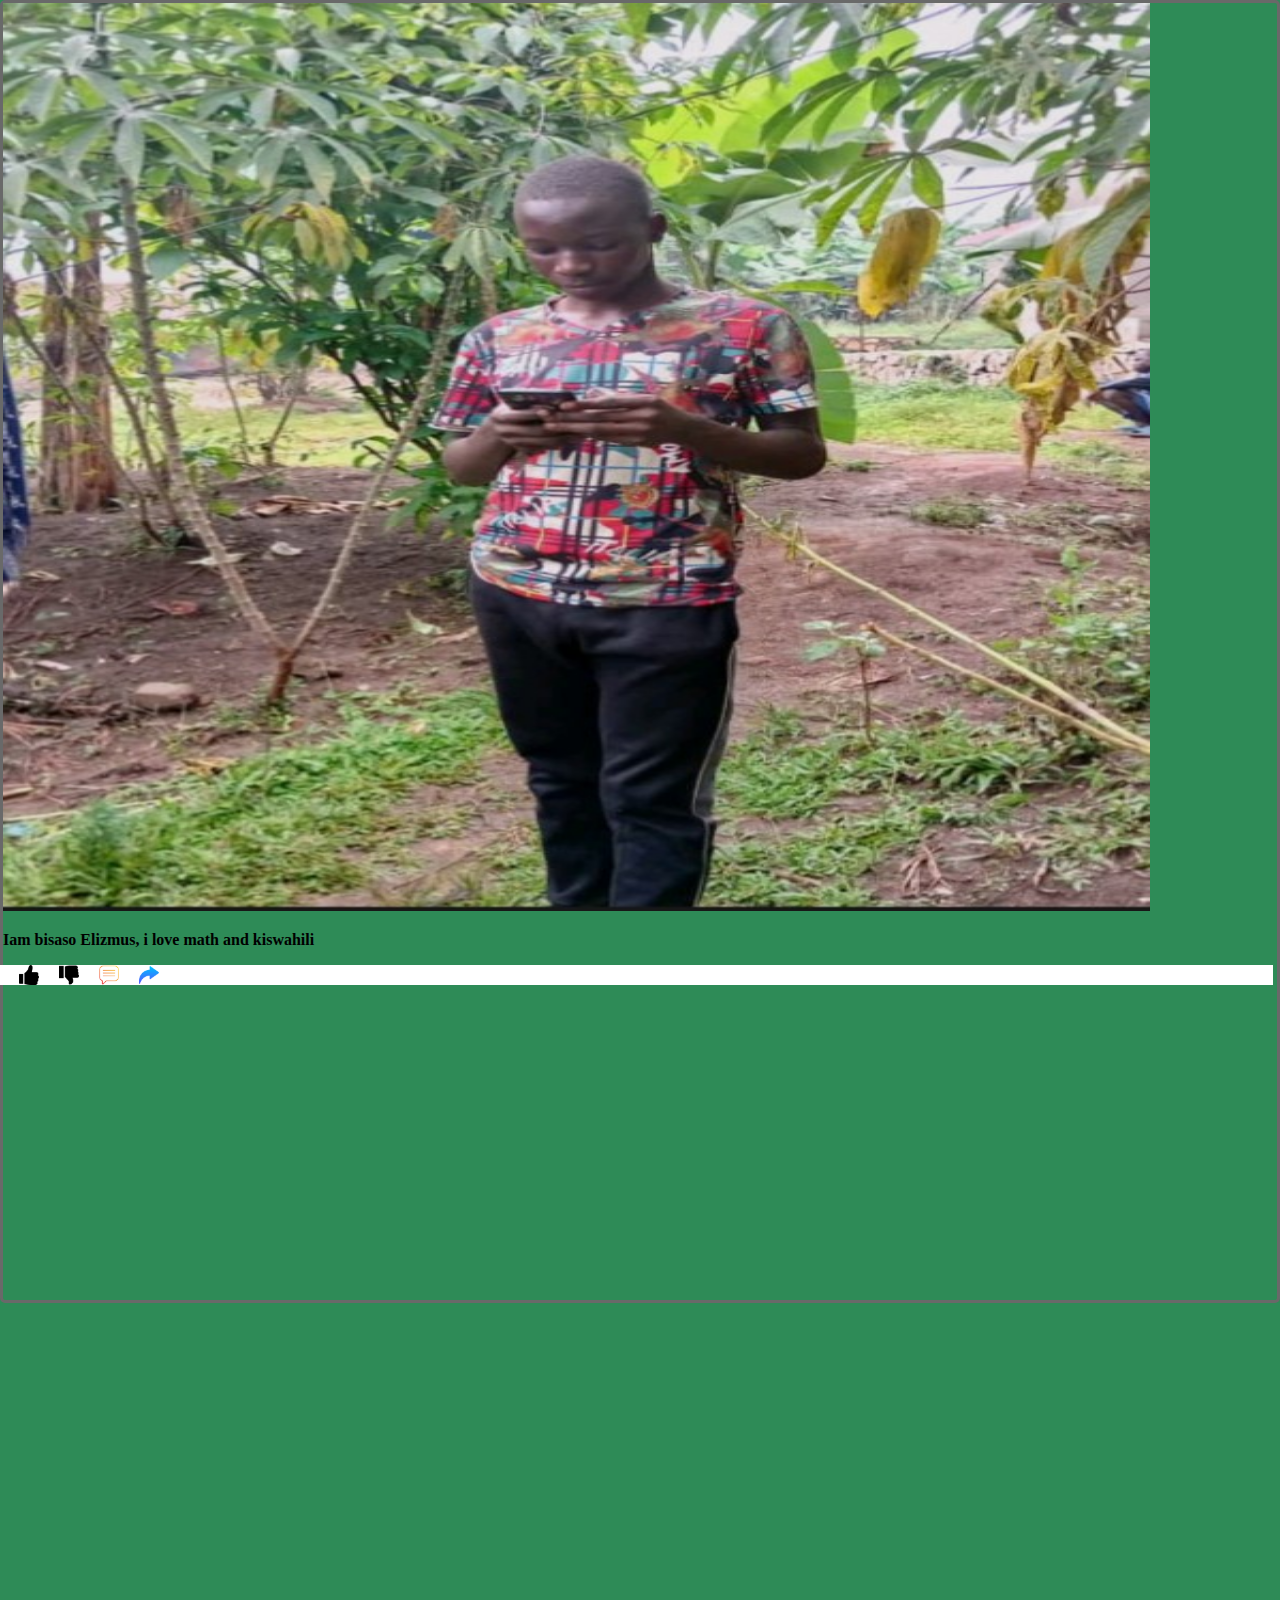
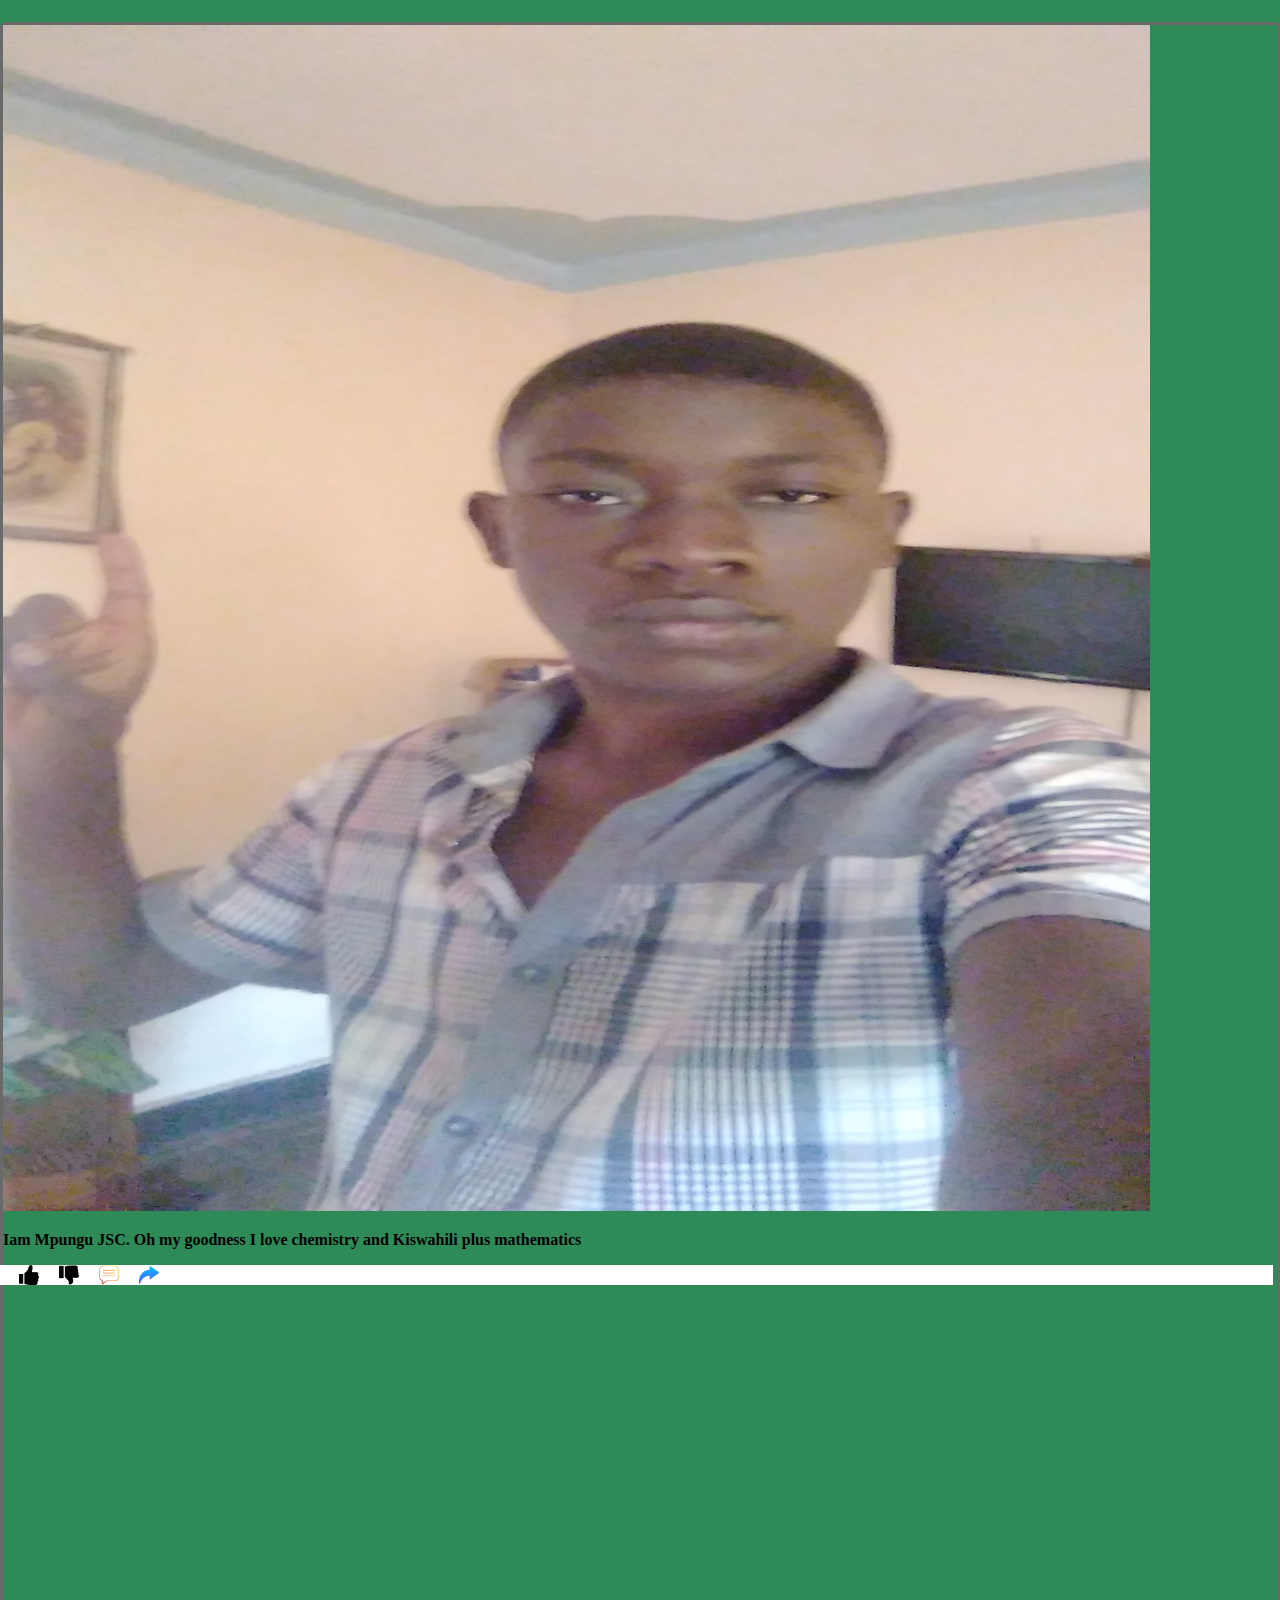
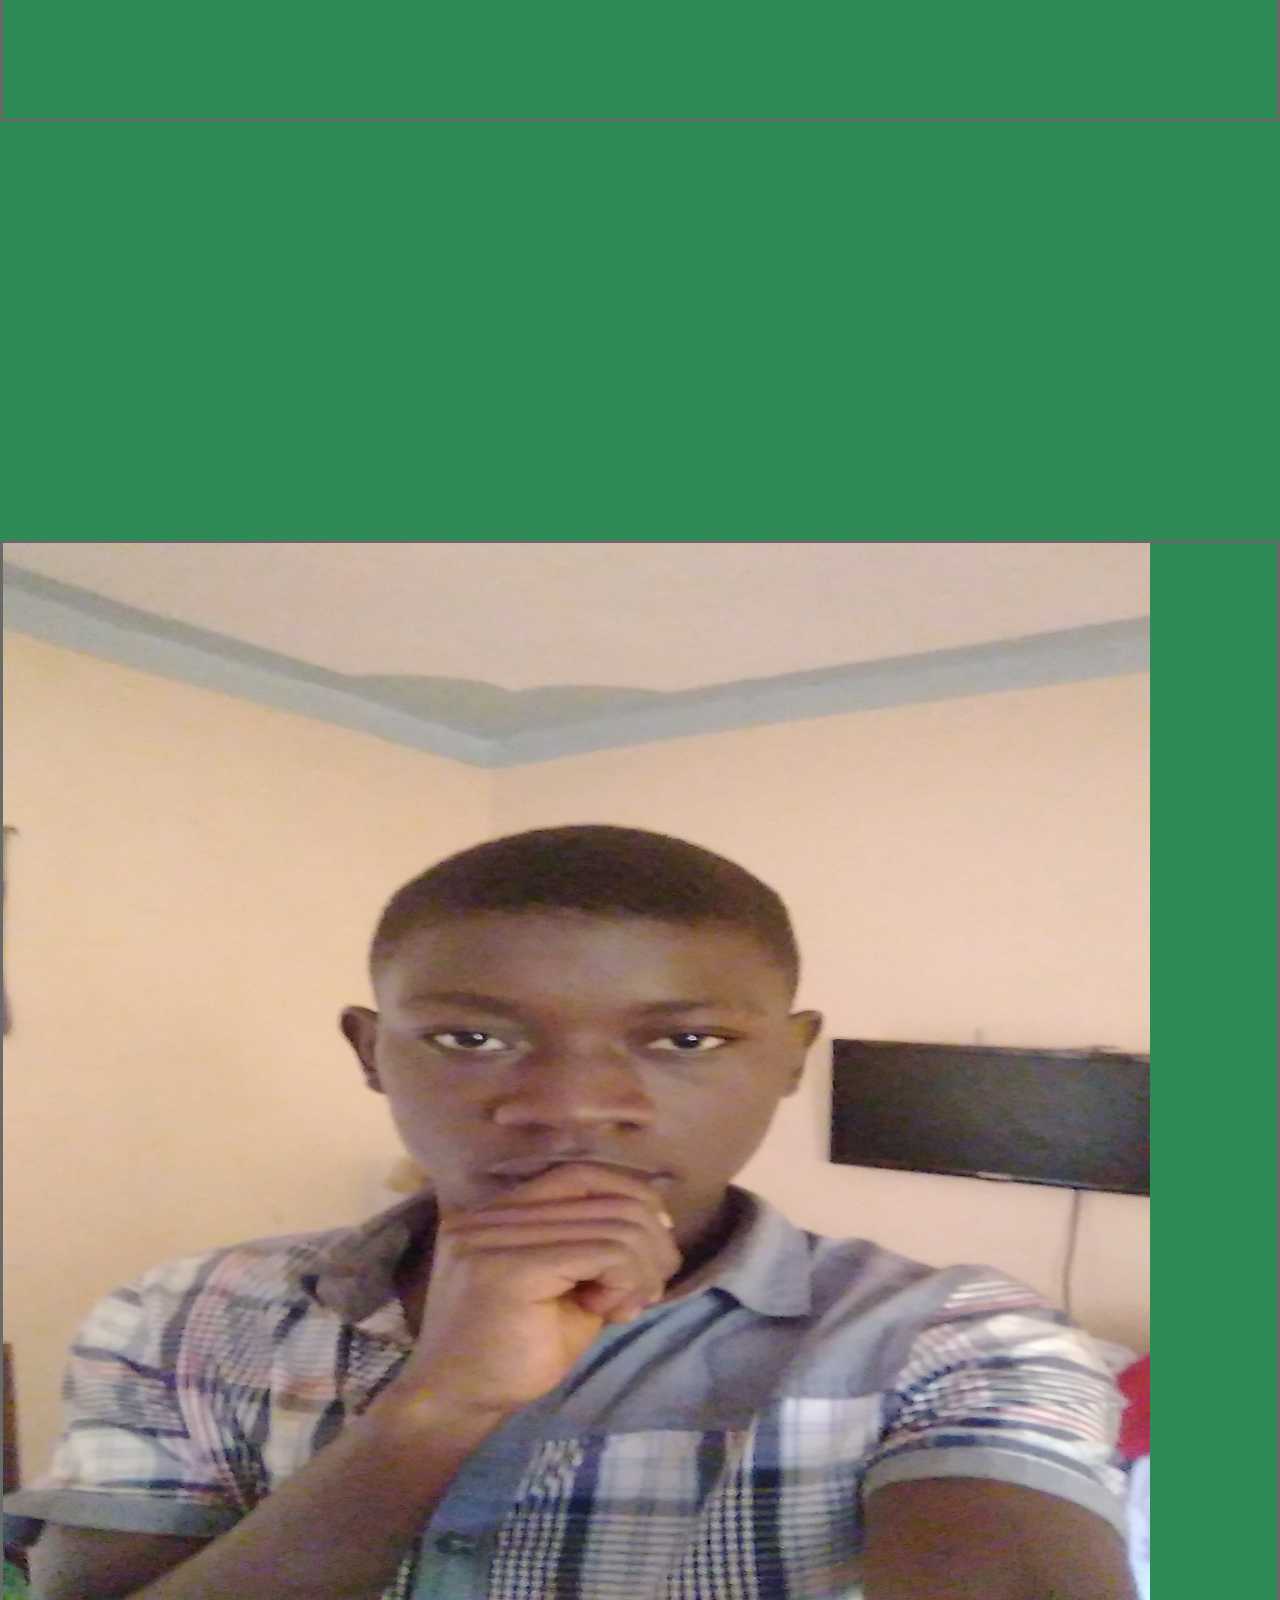
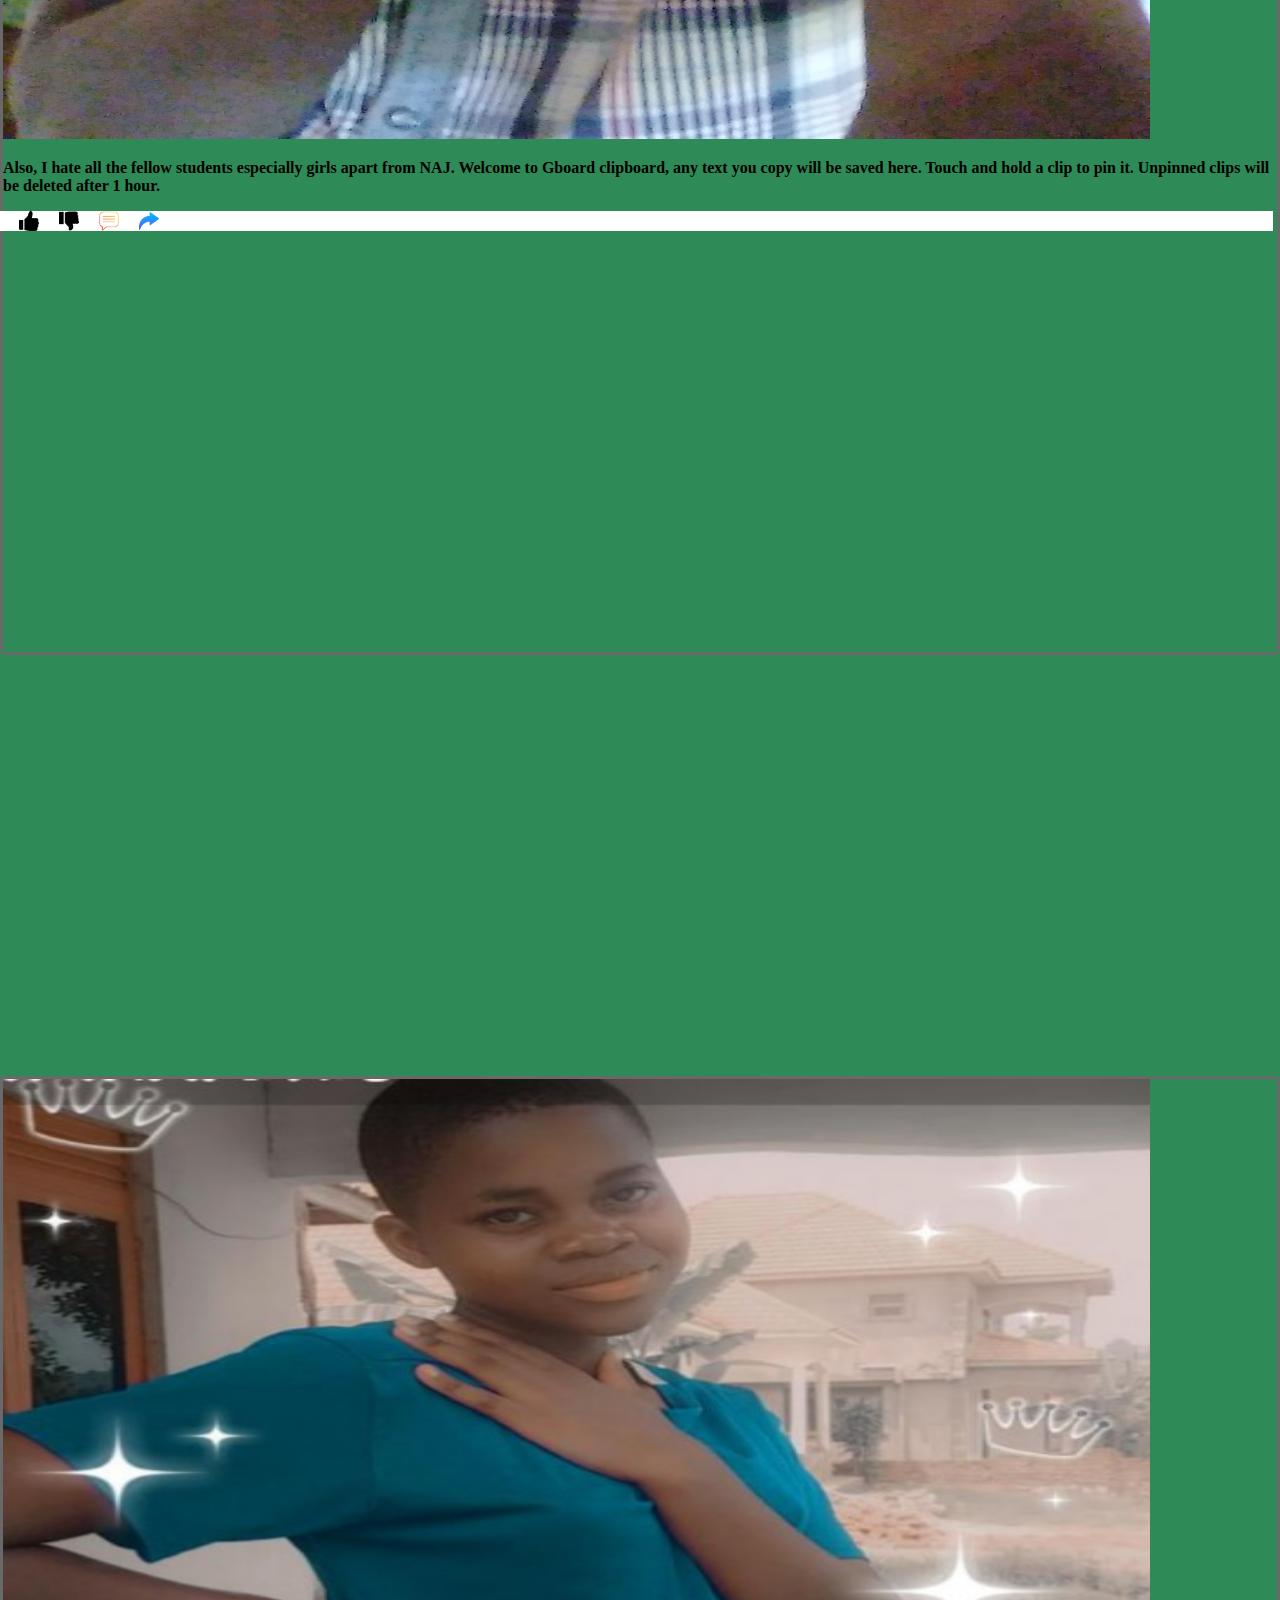
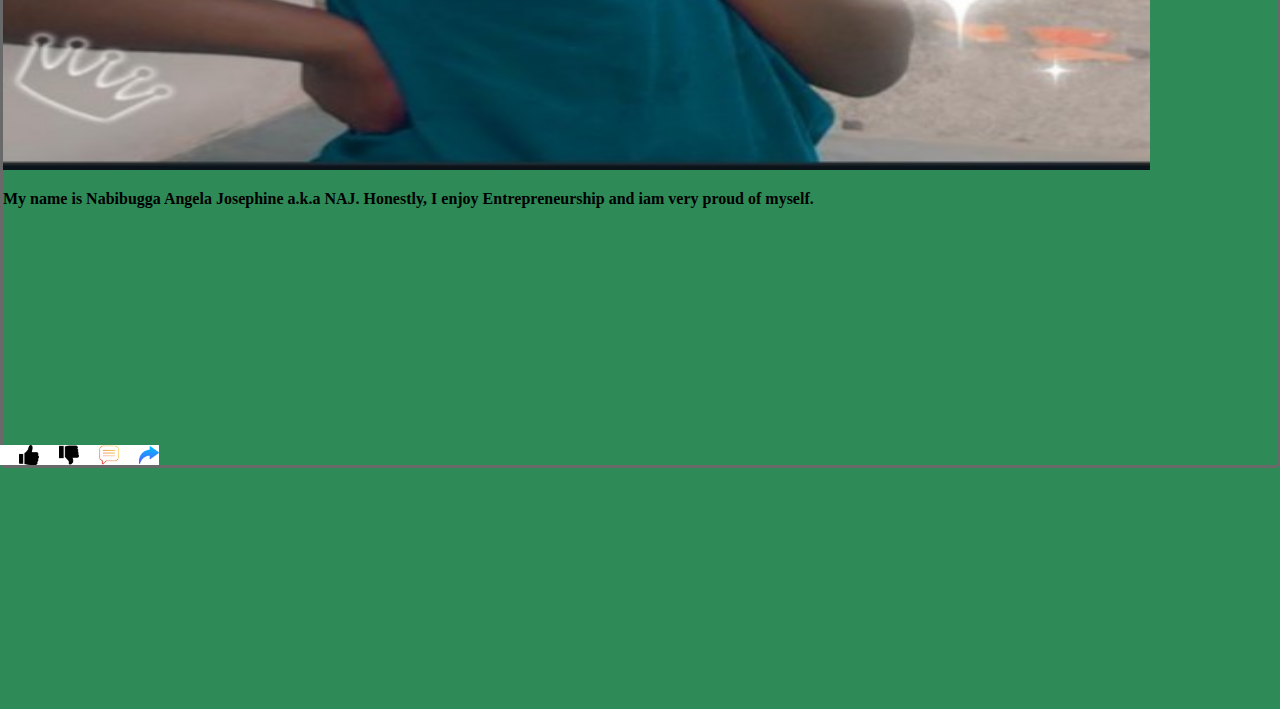
==== update.html @ 7ff2a802 "Add files via upload" ====
<!DOCTYPE html>
<html>

<head>
  <meta charset="UTF-8">
  <meta name="viewport" content="width=device-width, initial-scale=1">
  <title>UPDATES</title>
</head>
<style>
body{margin:0px;
  font-family:'Times New Roman', Times, serif;
  font-weight: 600;
  background-color: seagreen
  
  
}
  .image-container{
    display:grid;
    grid-template-columns:1fr;
    grid-template-rows:px;
    grid-gap:
    
  }
  .image-container img{
    width:90%;
    height:70%
  }
  
    

  
  .image-container div{
    display:;
    position:relative;}
    
    
   .content-1, .Naj, .content-2, .content-3{
    position:relative;
    border:3px solid dimgray;
    border-radius: 5px;
    height: 80%;
  }
  .about-post{
    display:flex;
    position: absolute;
    left:-4px;
    align-self: end;
    background-color:white
   
    
  }
  
  .about-post img{
    width:20px;
    height: 20px;
    margin-left:20px;
  }
  
</style>

<body>

<div class="image-container">
  
  <div class="content-1"><img src="bisaso.jpg" alt="bisaso" style="">
  <p style="align-self:start">Iam bisaso Elizmus, i love math and kiswahili</p>

  
  <div class="about-post">
    <img src="like.png" alt="">
    <img src="dislike.png" alt="">
    <img src="comment.png" alt="">
    <img src="share.png" alt="">
   
  </div>
  </div>
  
   <div class="content-2">
     <img src="stuart-1.JPG" alt="stuart1">
   <p> Iam Mpungu JSC. Oh my goodness I love chemistry and Kiswahili plus mathematics</p>
  
  <div class="about-post">
    <img src="like.png" alt="">
    <img src="dislike.png" alt="">
    <img src="comment.png" alt="">
    <img src="share.png" alt="">
   
  </div>
   </div>
   
   <div class="content-3">
     <img src="stuart-2.JPG" alt="angela">
    <p> Also, I hate all the fellow students especially girls apart from NAJ. Welcome to Gboard clipboard, any text you copy will be saved here. Touch and hold a clip to pin it. Unpinned clips will be deleted after 1 hour.</p>
  
  <div class="about-post">
    <img src="like.png" alt="">
    <img src="dislike.png" alt="">
    <img src="comment.png" alt="">
    <img src="share.png" alt="">
   
  </div>
    
    </div>
   
   
   
 <div class="Naj" style="position: relative;">
 <img src="angela.jpg" alt="stuart">
 
   <p>My name is Nabibugga Angela Josephine a.k.a NAJ. Honestly, I enjoy Entrepreneurship and iam very proud of myself. </p><br><br><br>
  
  <div class="about-post" style="position: absolute;bottom:0;">
    <img src="like.png" alt="">
    <img src="dislike.png" alt="">
    <img src="comment.png" alt="">
    <img src="share.png" alt="">
  </div>
  
  </div>
</div>



</body>

</html>
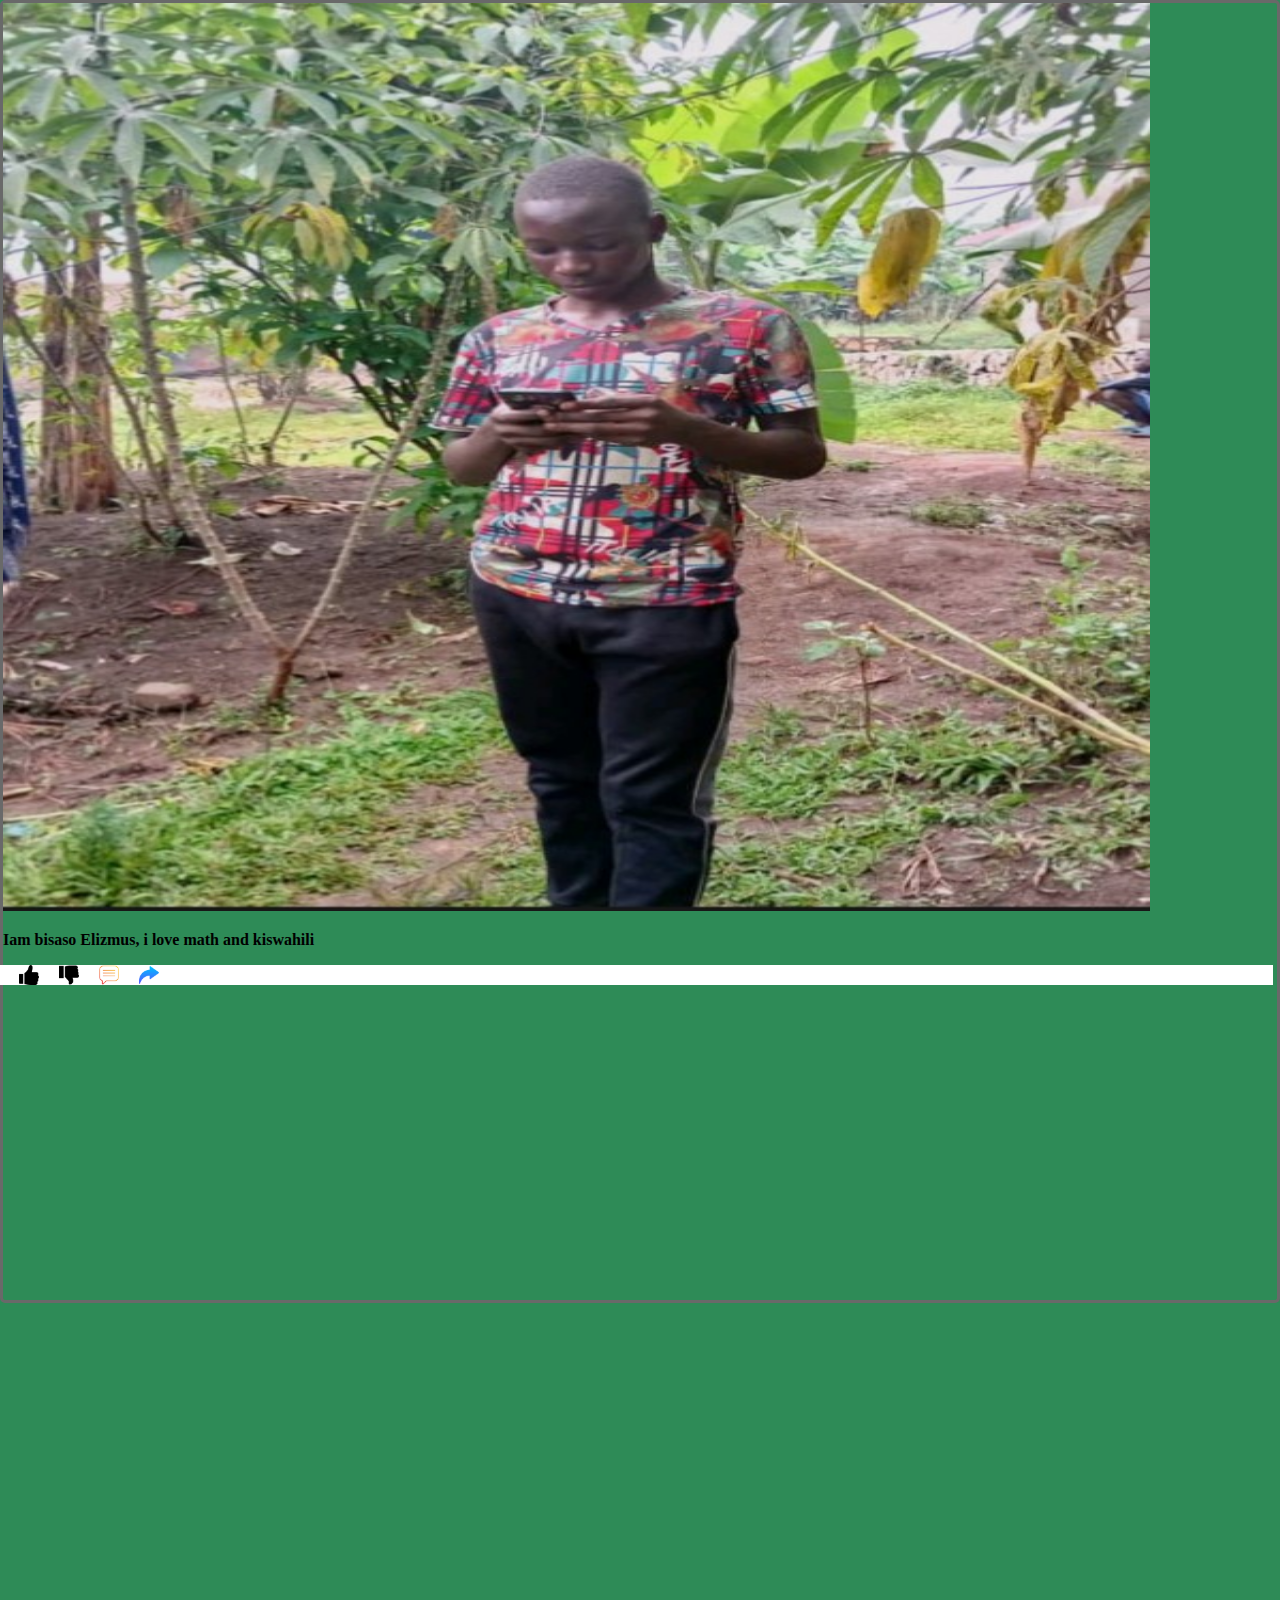
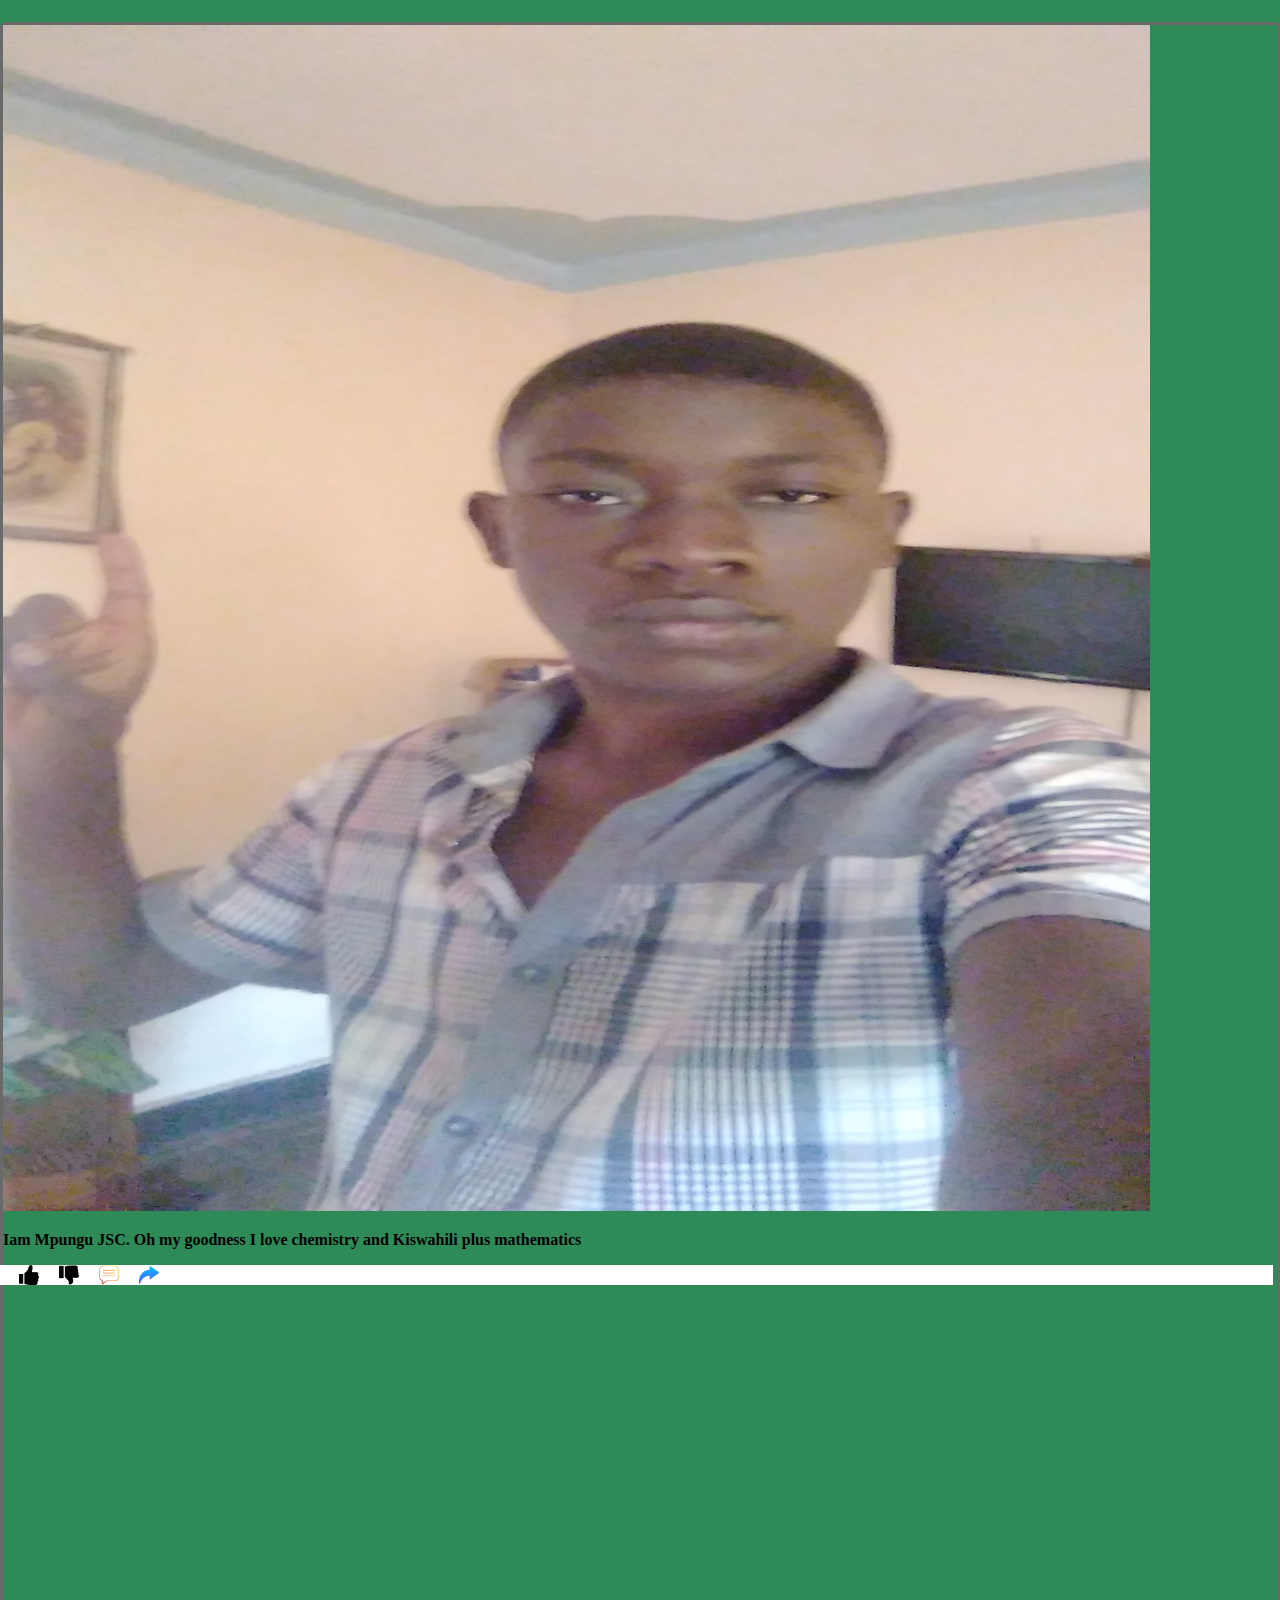
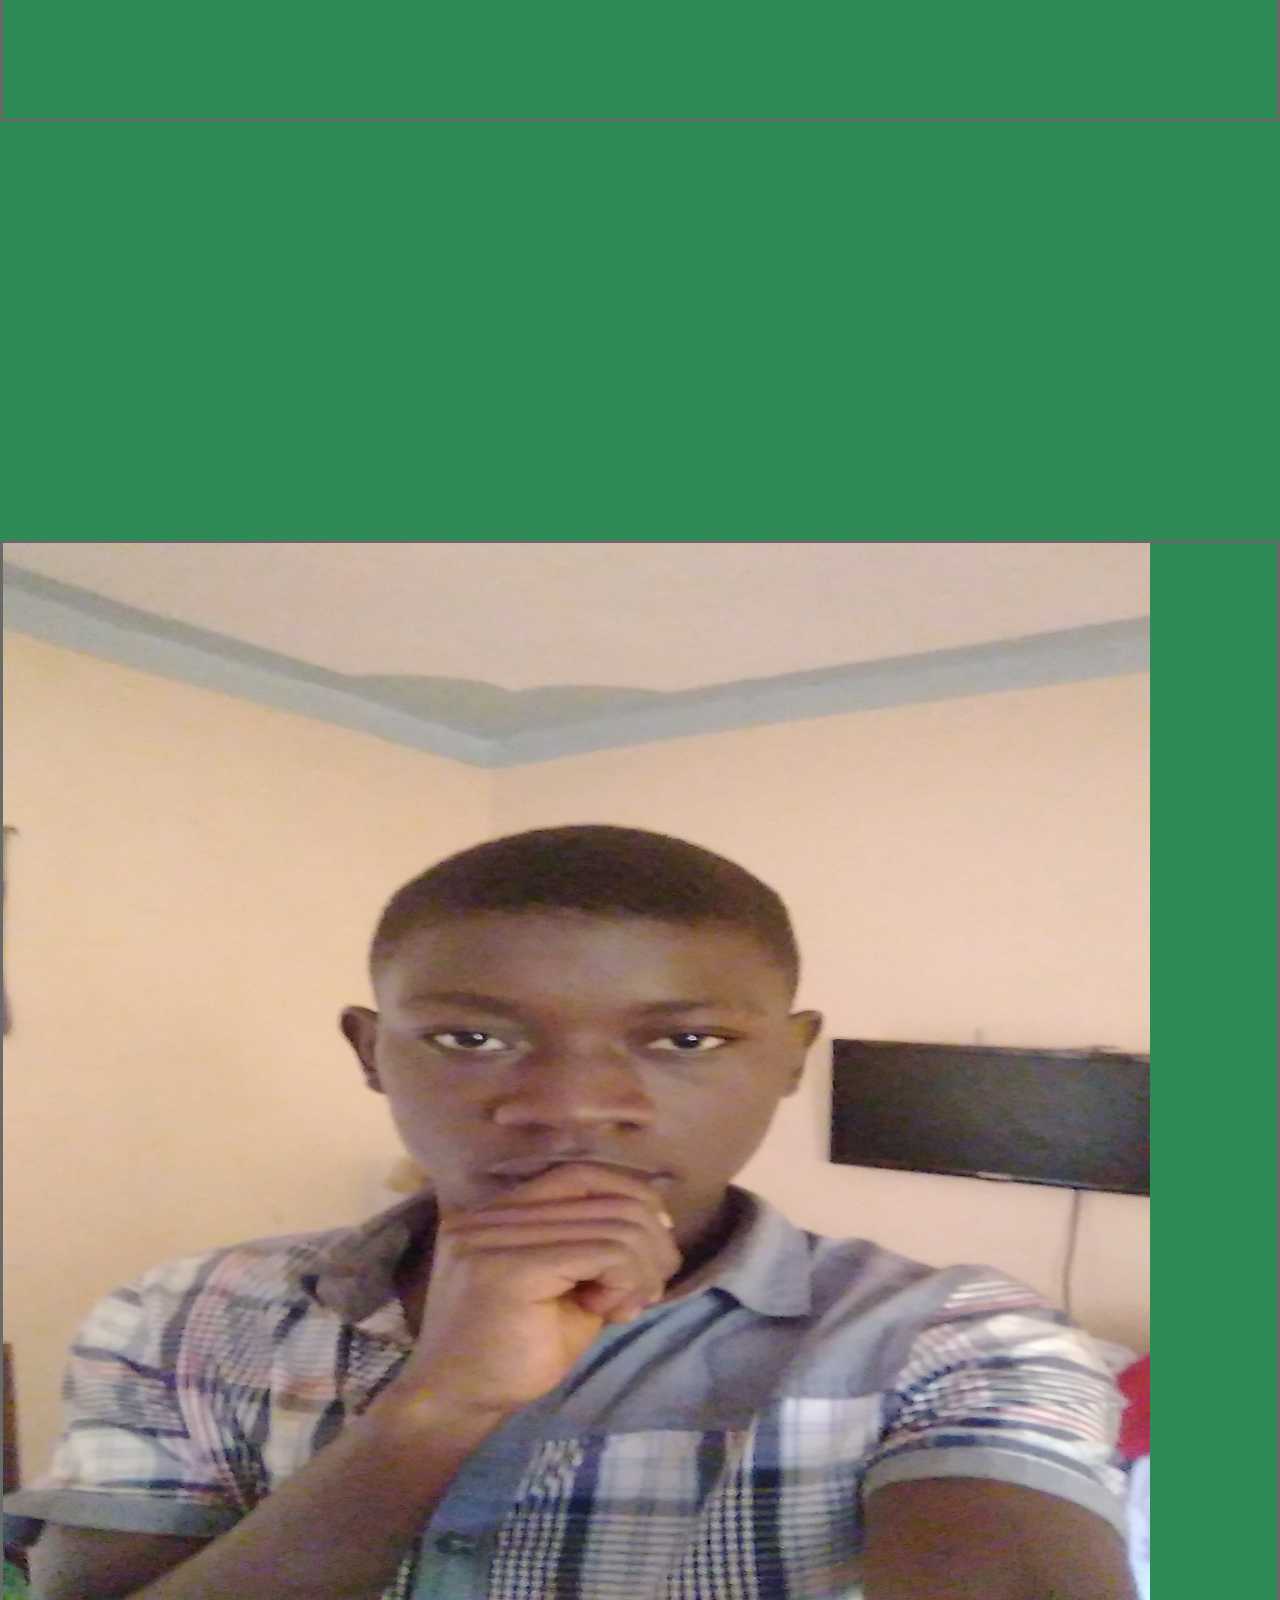
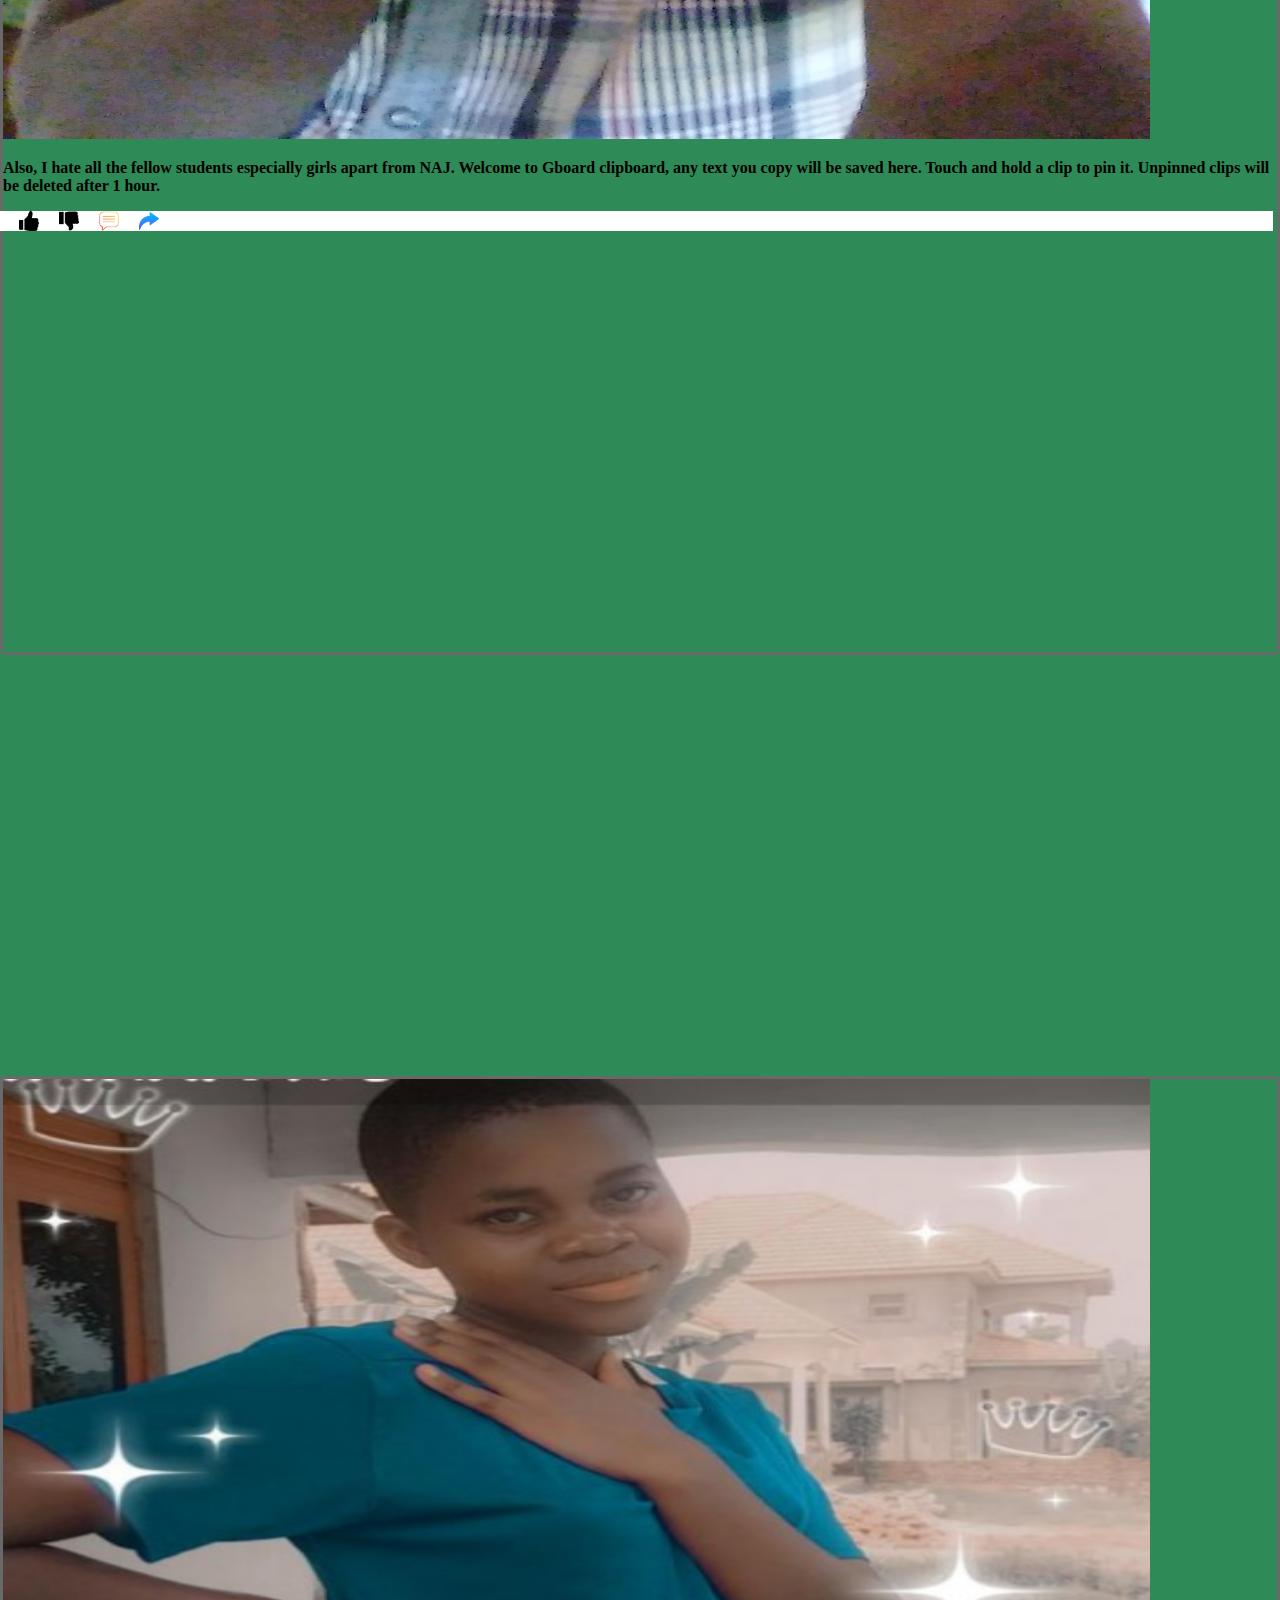
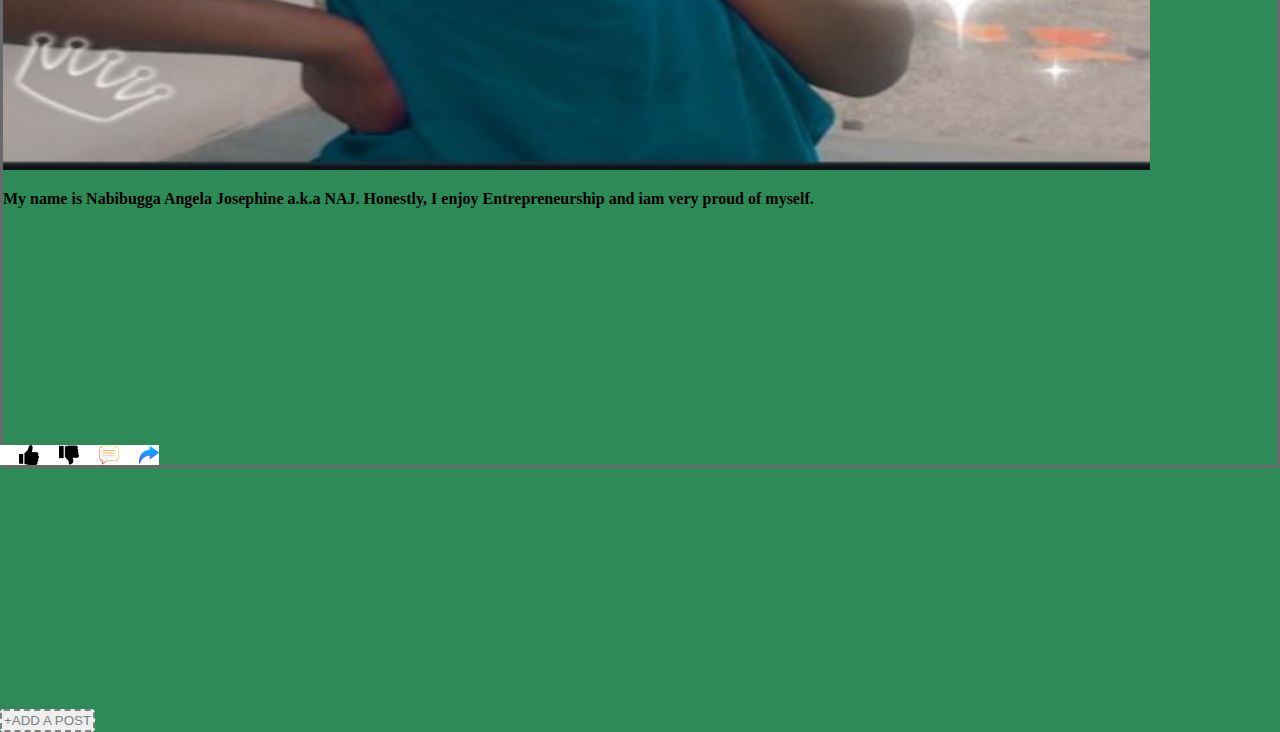
==== commit 300b7151: "Update update.html" ====
--- a/update.html
+++ b/update.html
@@ -54,6 +54,18 @@
     width:20px;
     height: 20px;
     margin-left:20px;
+  }
+  .add-button{
+    padding:2px;
+    color:gray;
+    background:color:white;
+    border-radius:4px;
+    border:2px dashed gray;
+    transition: background-color,padding 400ms ease;
+  }
+  .add-button:hover{
+    background-color:dimgray;
+    padding:3px;
   }
   
 </style>
@@ -119,8 +131,10 @@
   </div>
 </div>
 
-
+<button class="add-button">
+  +ADD A POST
+</button>
 
 </body>
 
-</html>+</html>
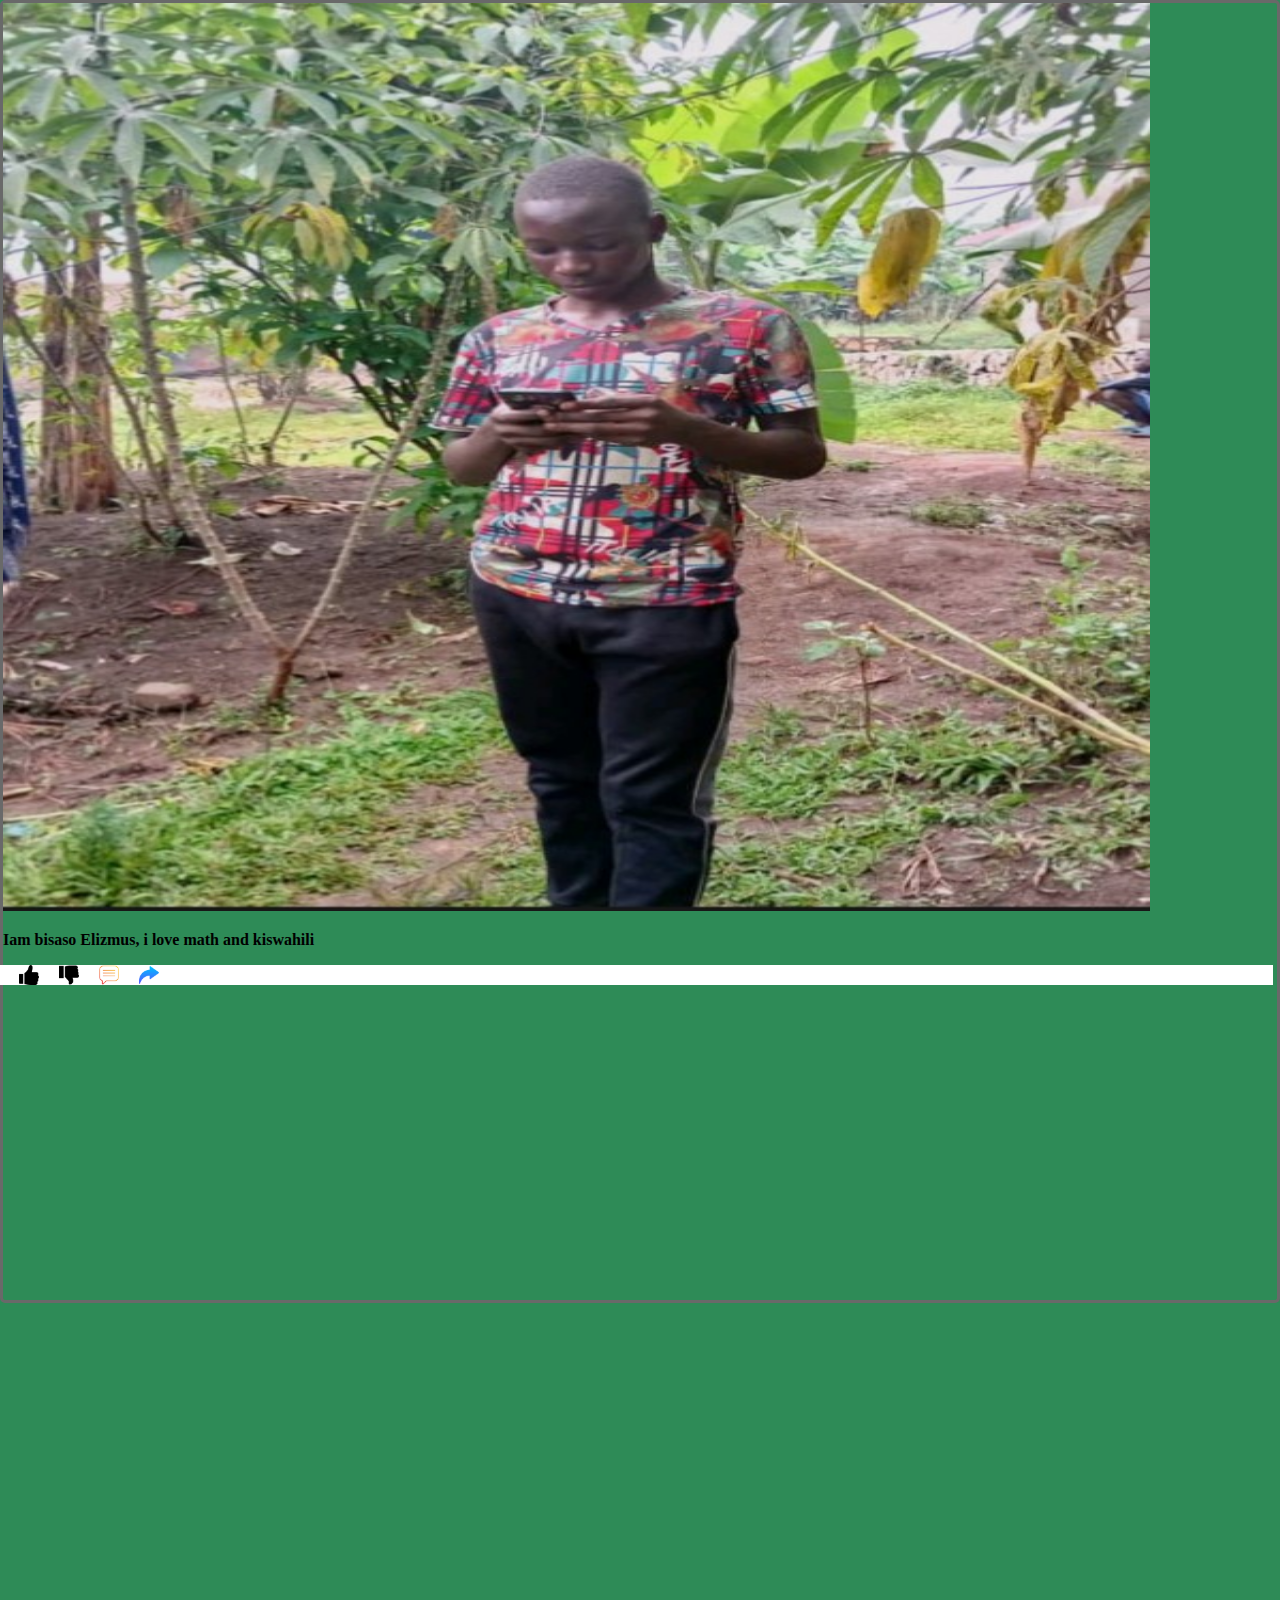
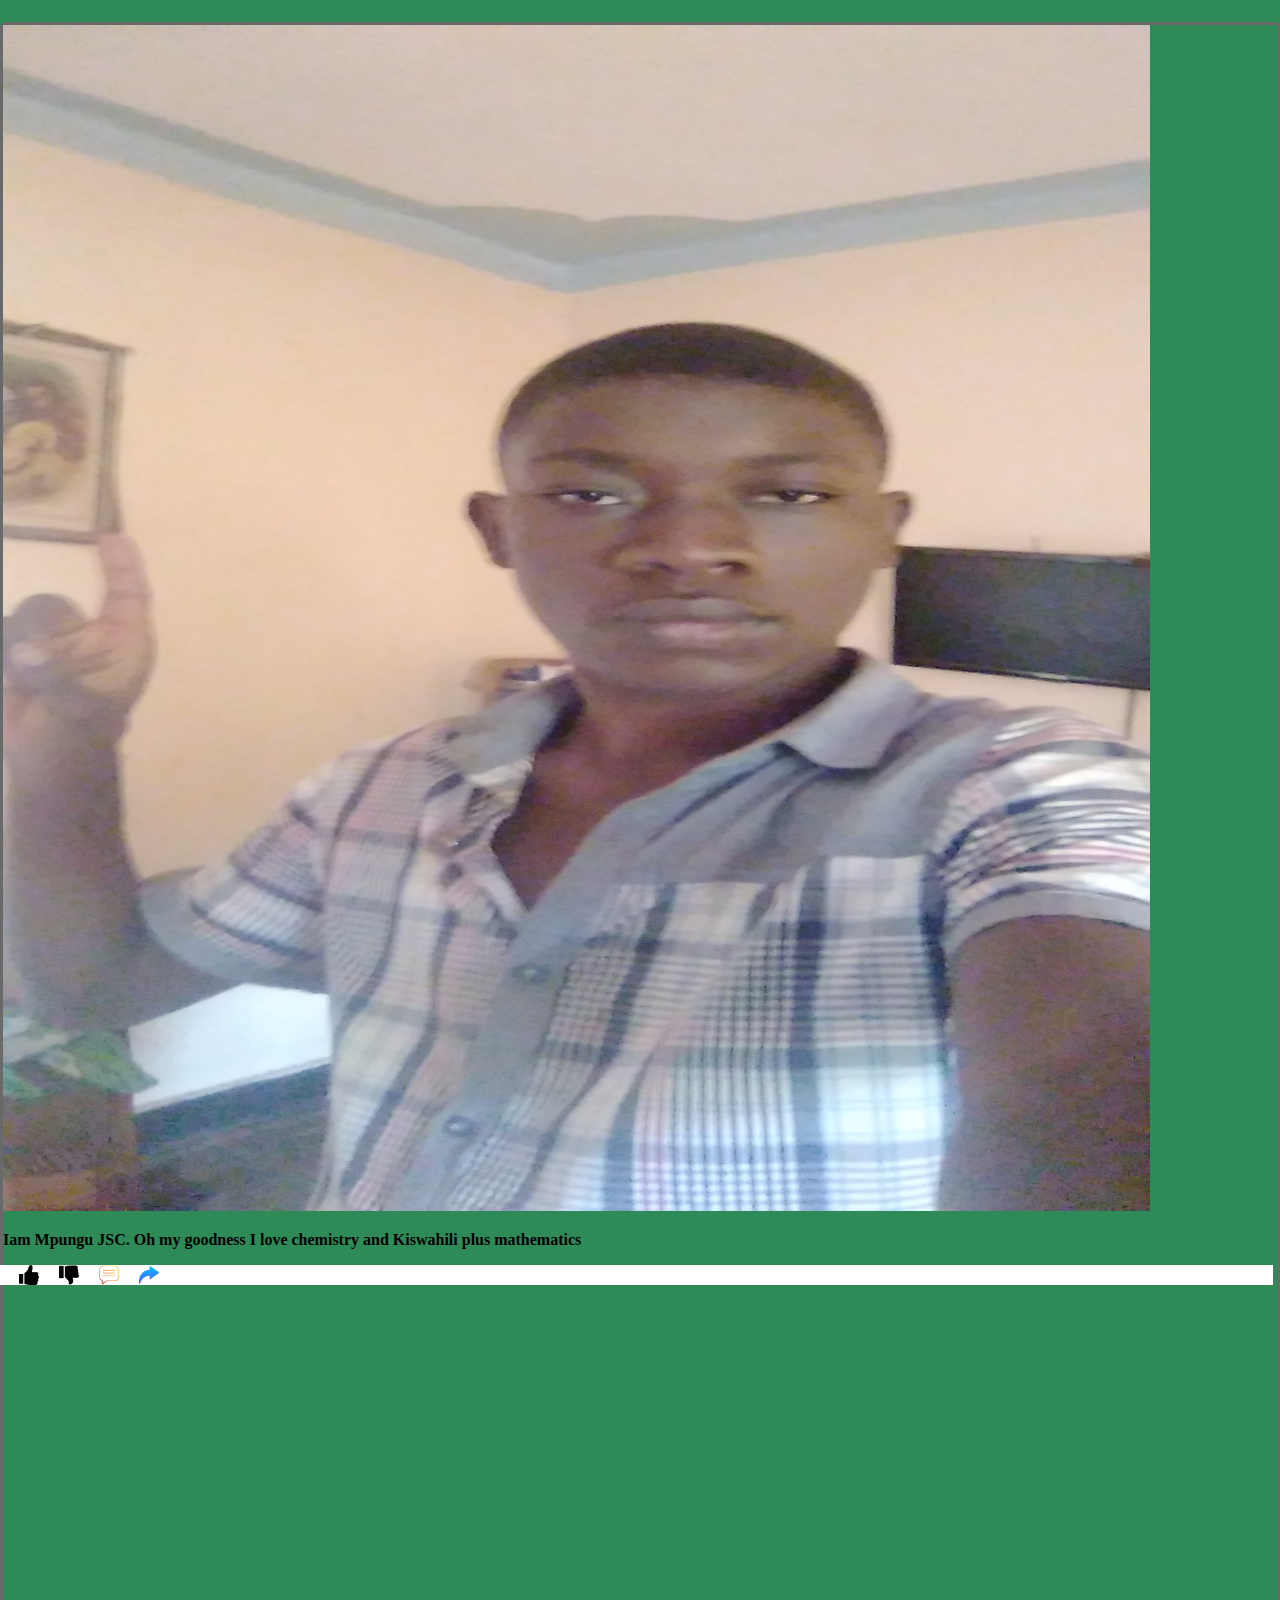
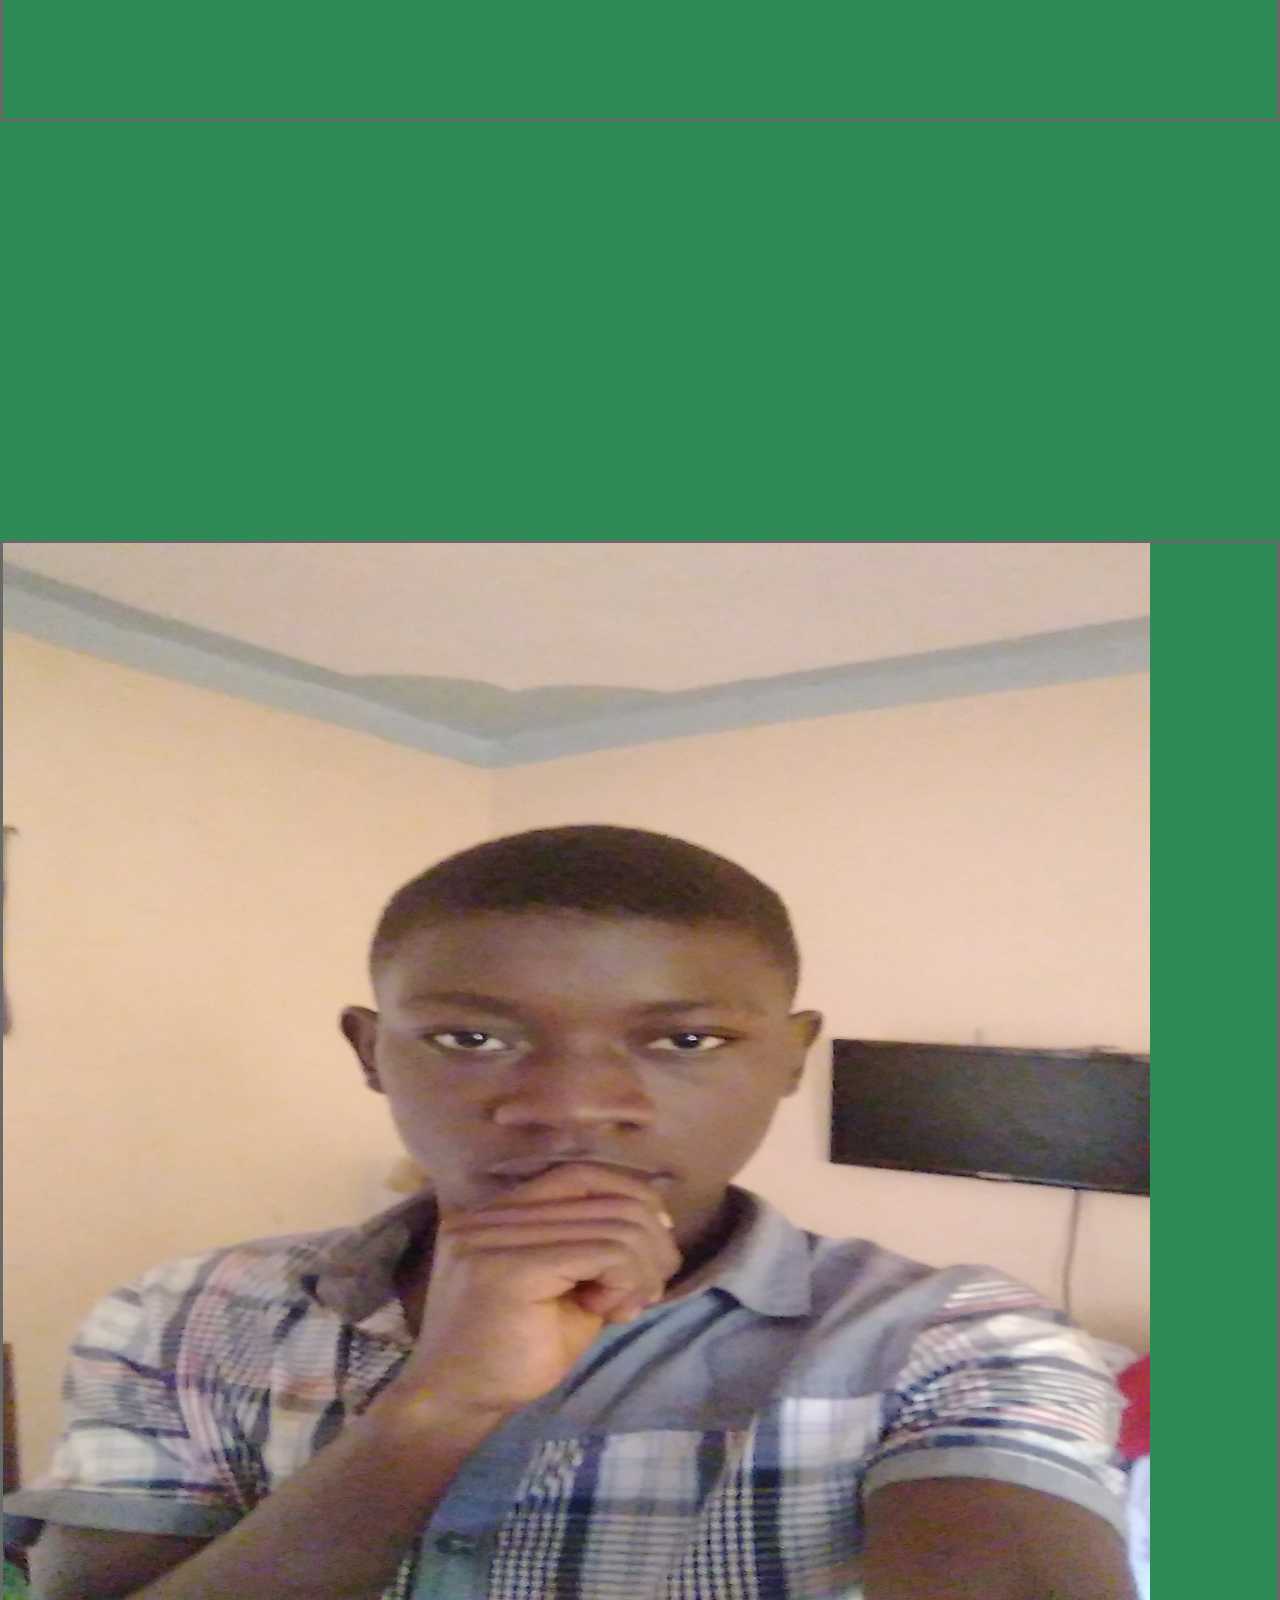
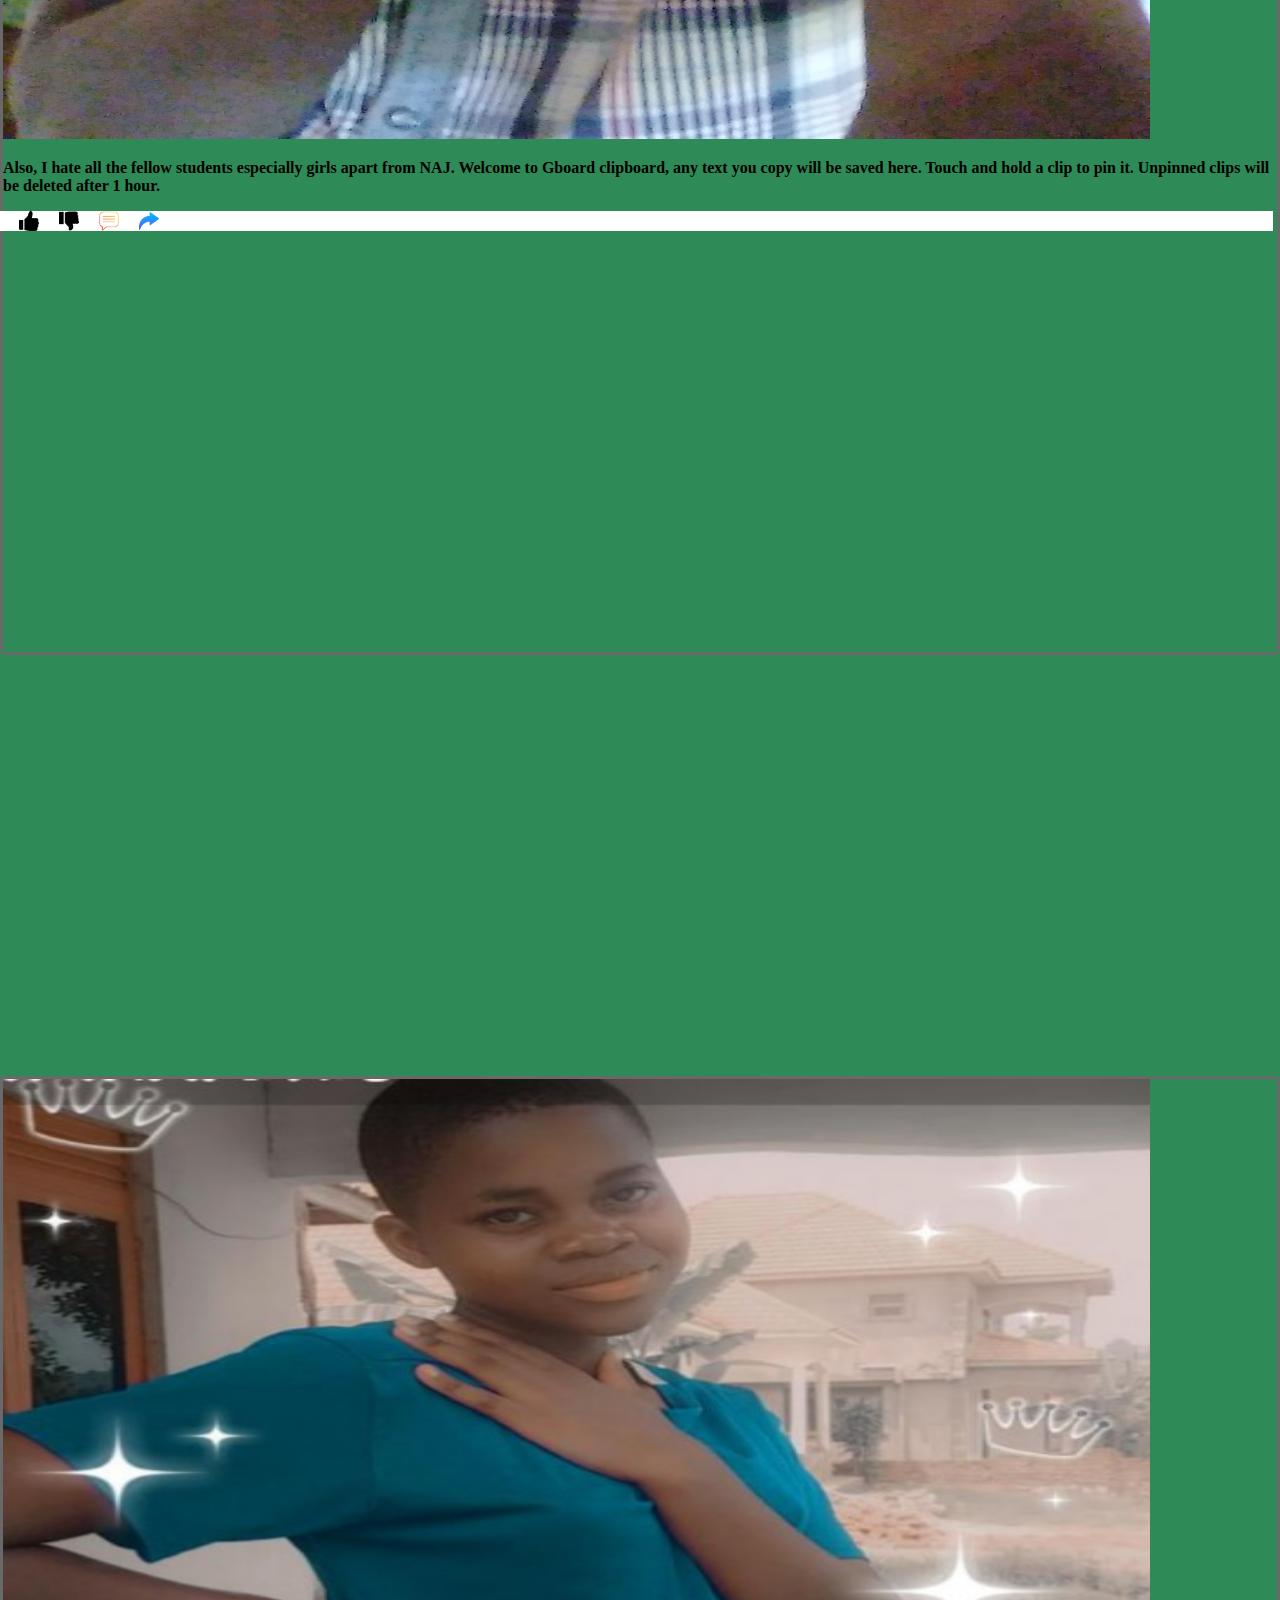
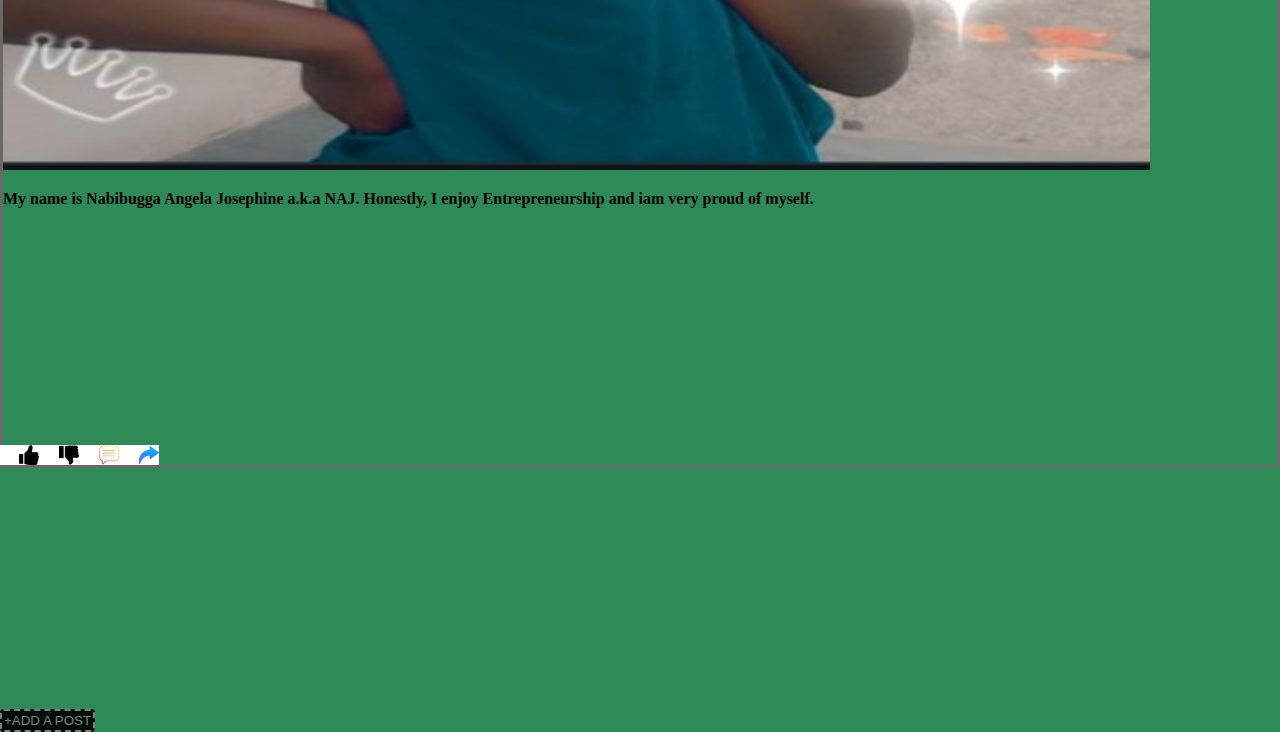
==== commit fdeab69e: "Update update.html" ====
--- a/update.html
+++ b/update.html
@@ -58,13 +58,13 @@
   .add-button{
     padding:2px;
     color:gray;
-    background:color:white;
+    background-color:rgba(0,0,0,0.9);
     border-radius:4px;
     border:2px dashed gray;
     transition: background-color,padding 400ms ease;
   }
   .add-button:hover{
-    background-color:dimgray;
+    background-color:rgba( 0, 0, 0, 0.3);
     padding:3px;
   }
   
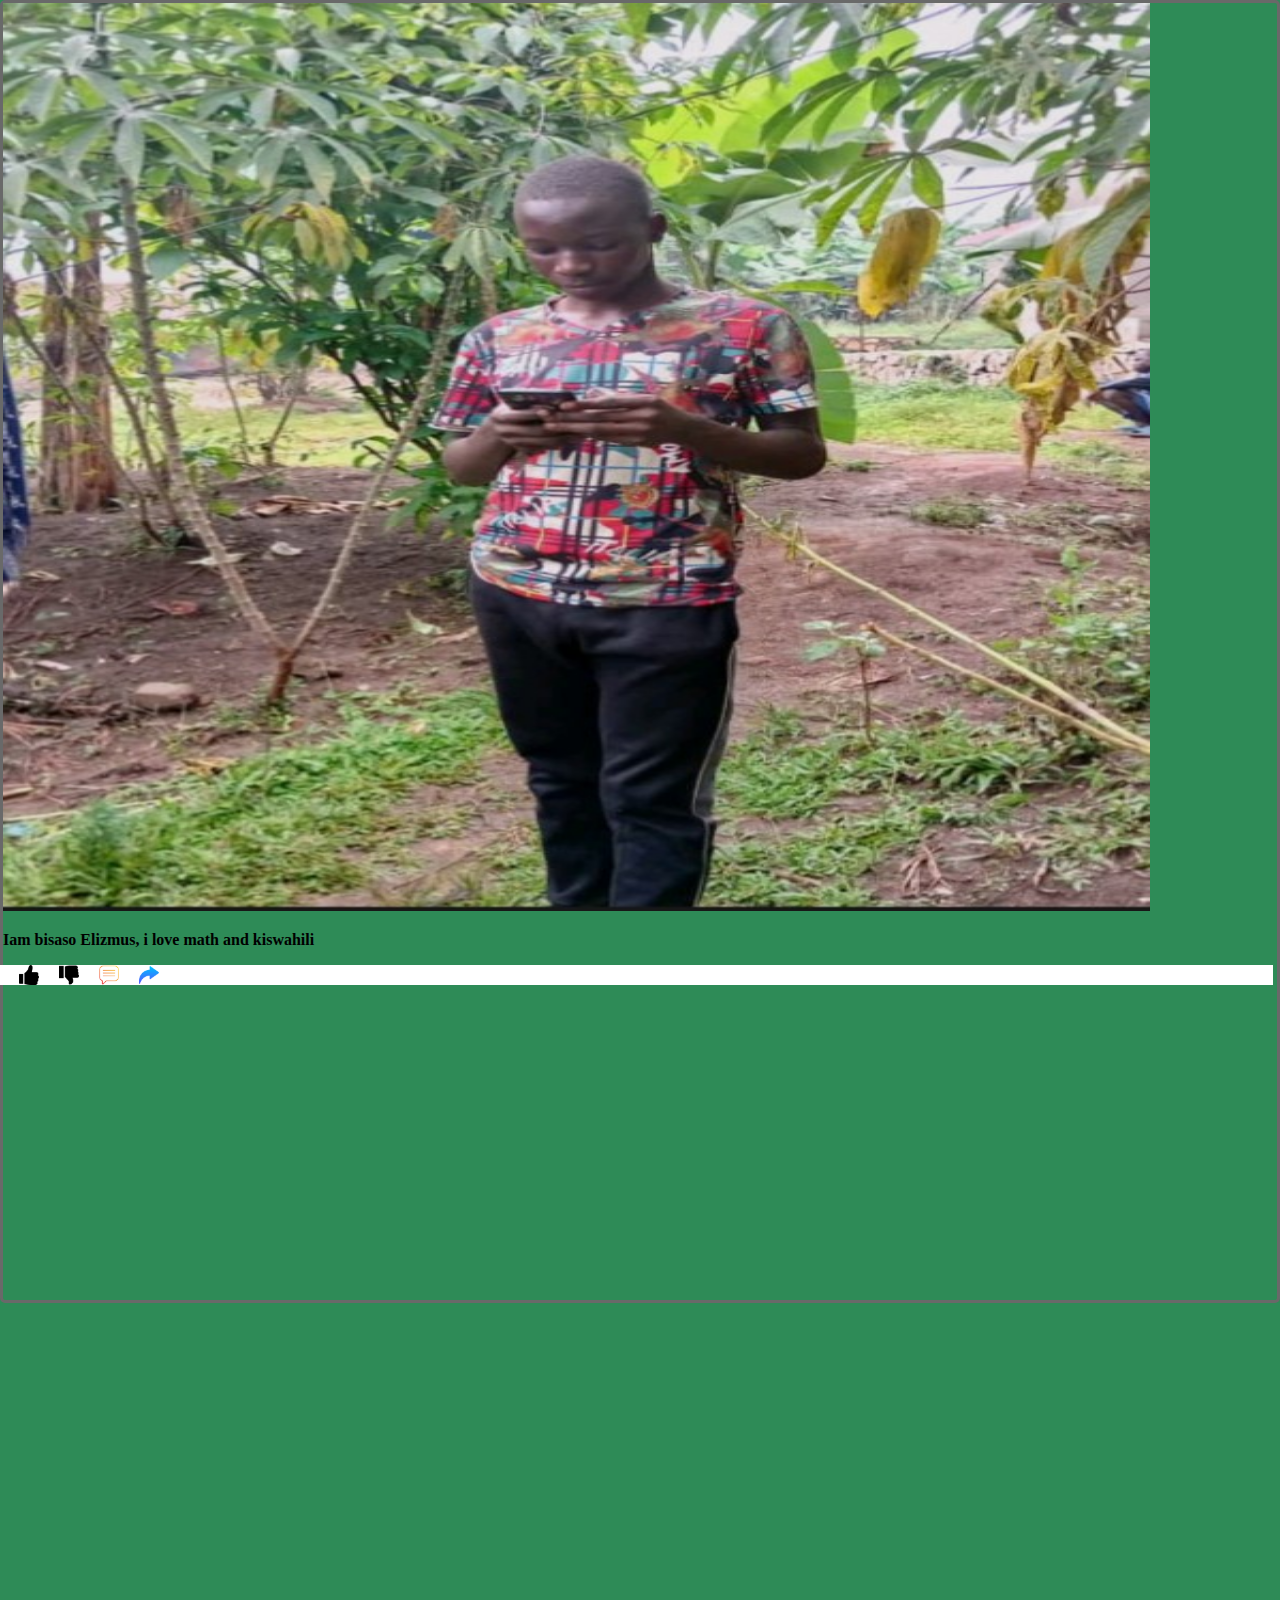
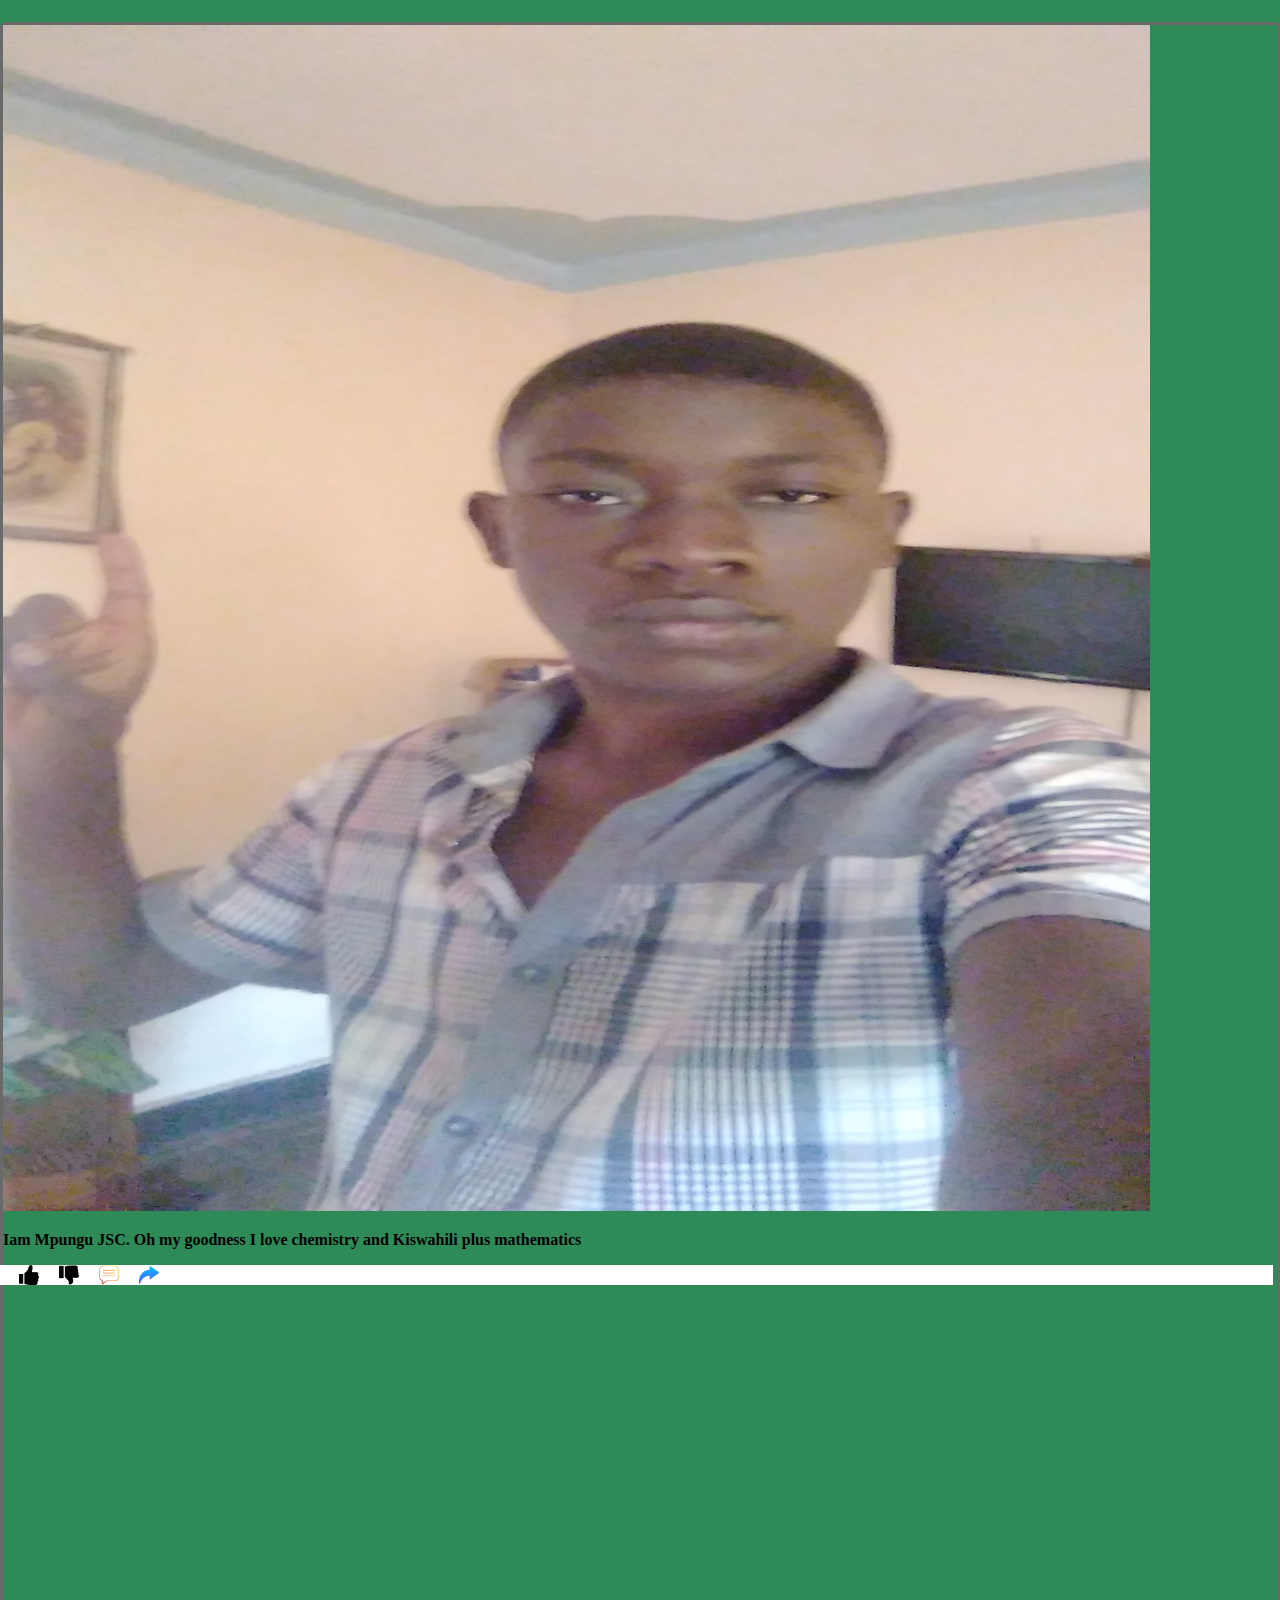
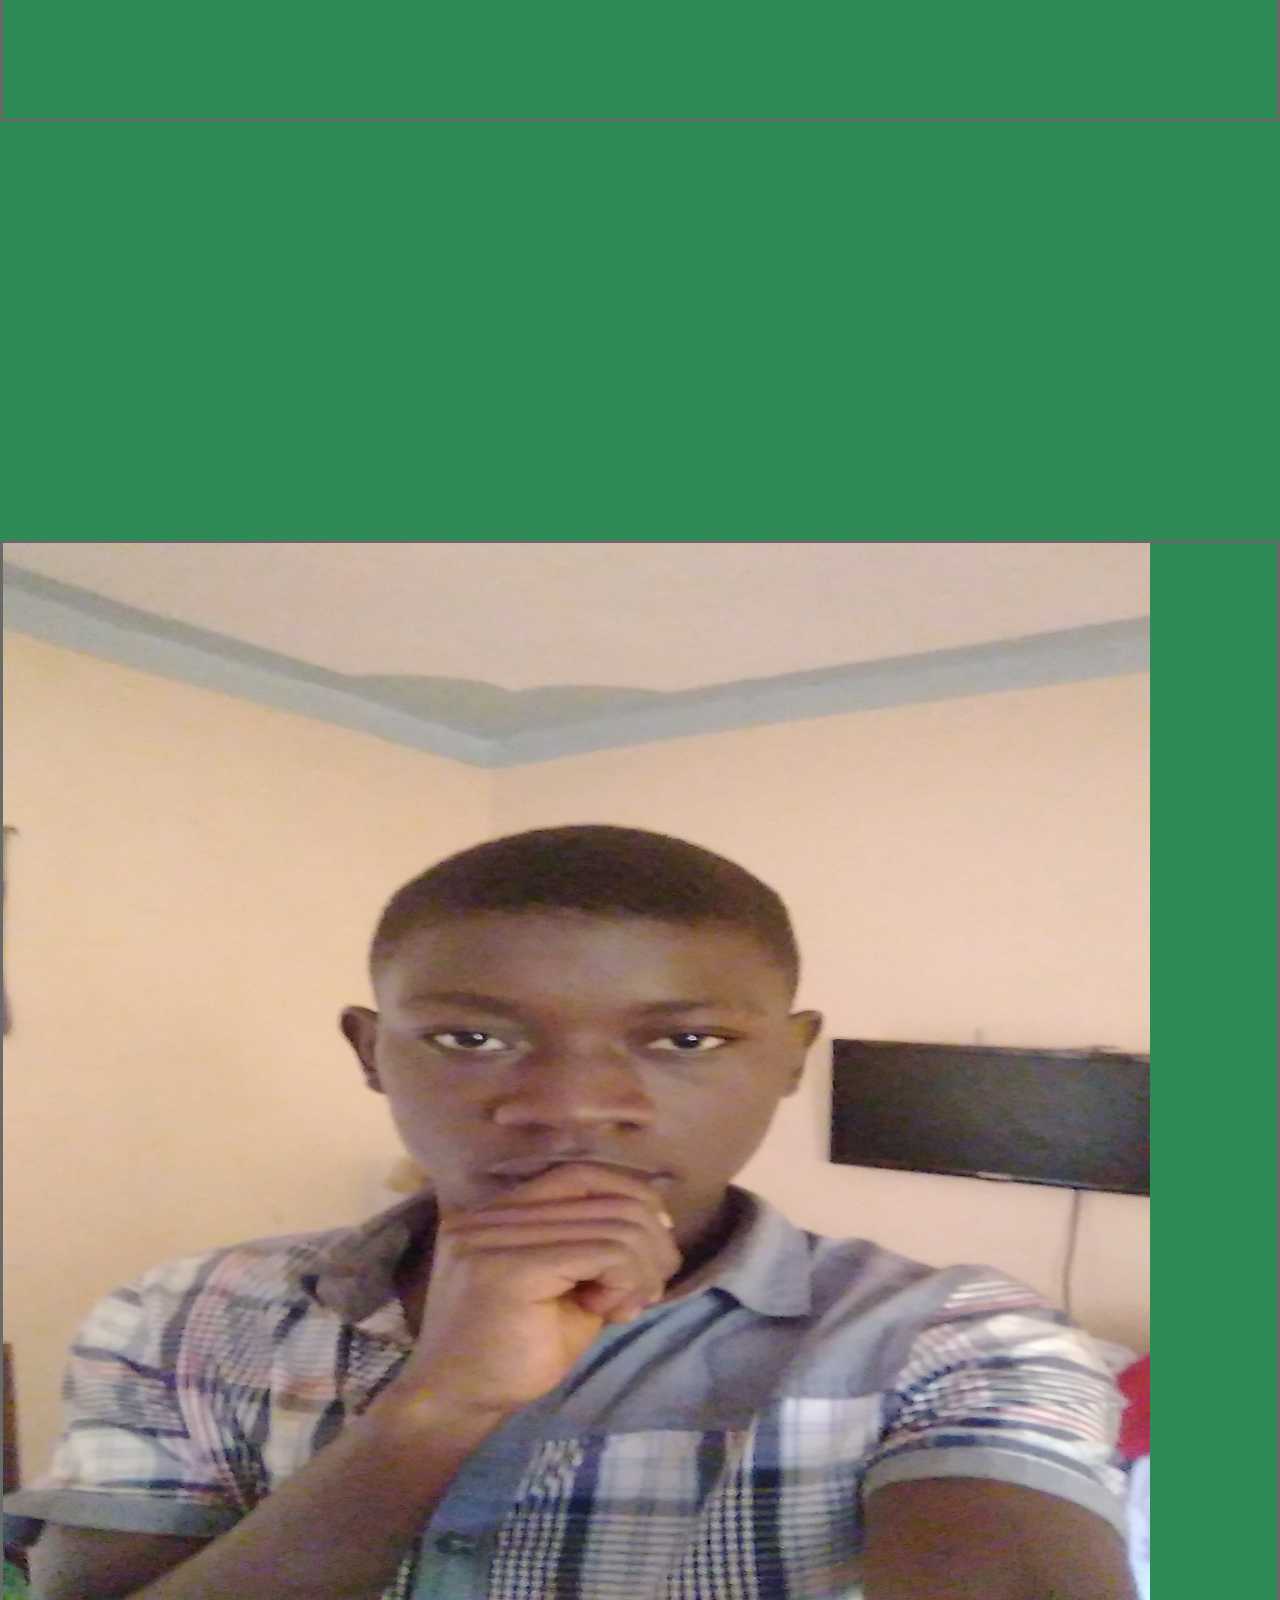
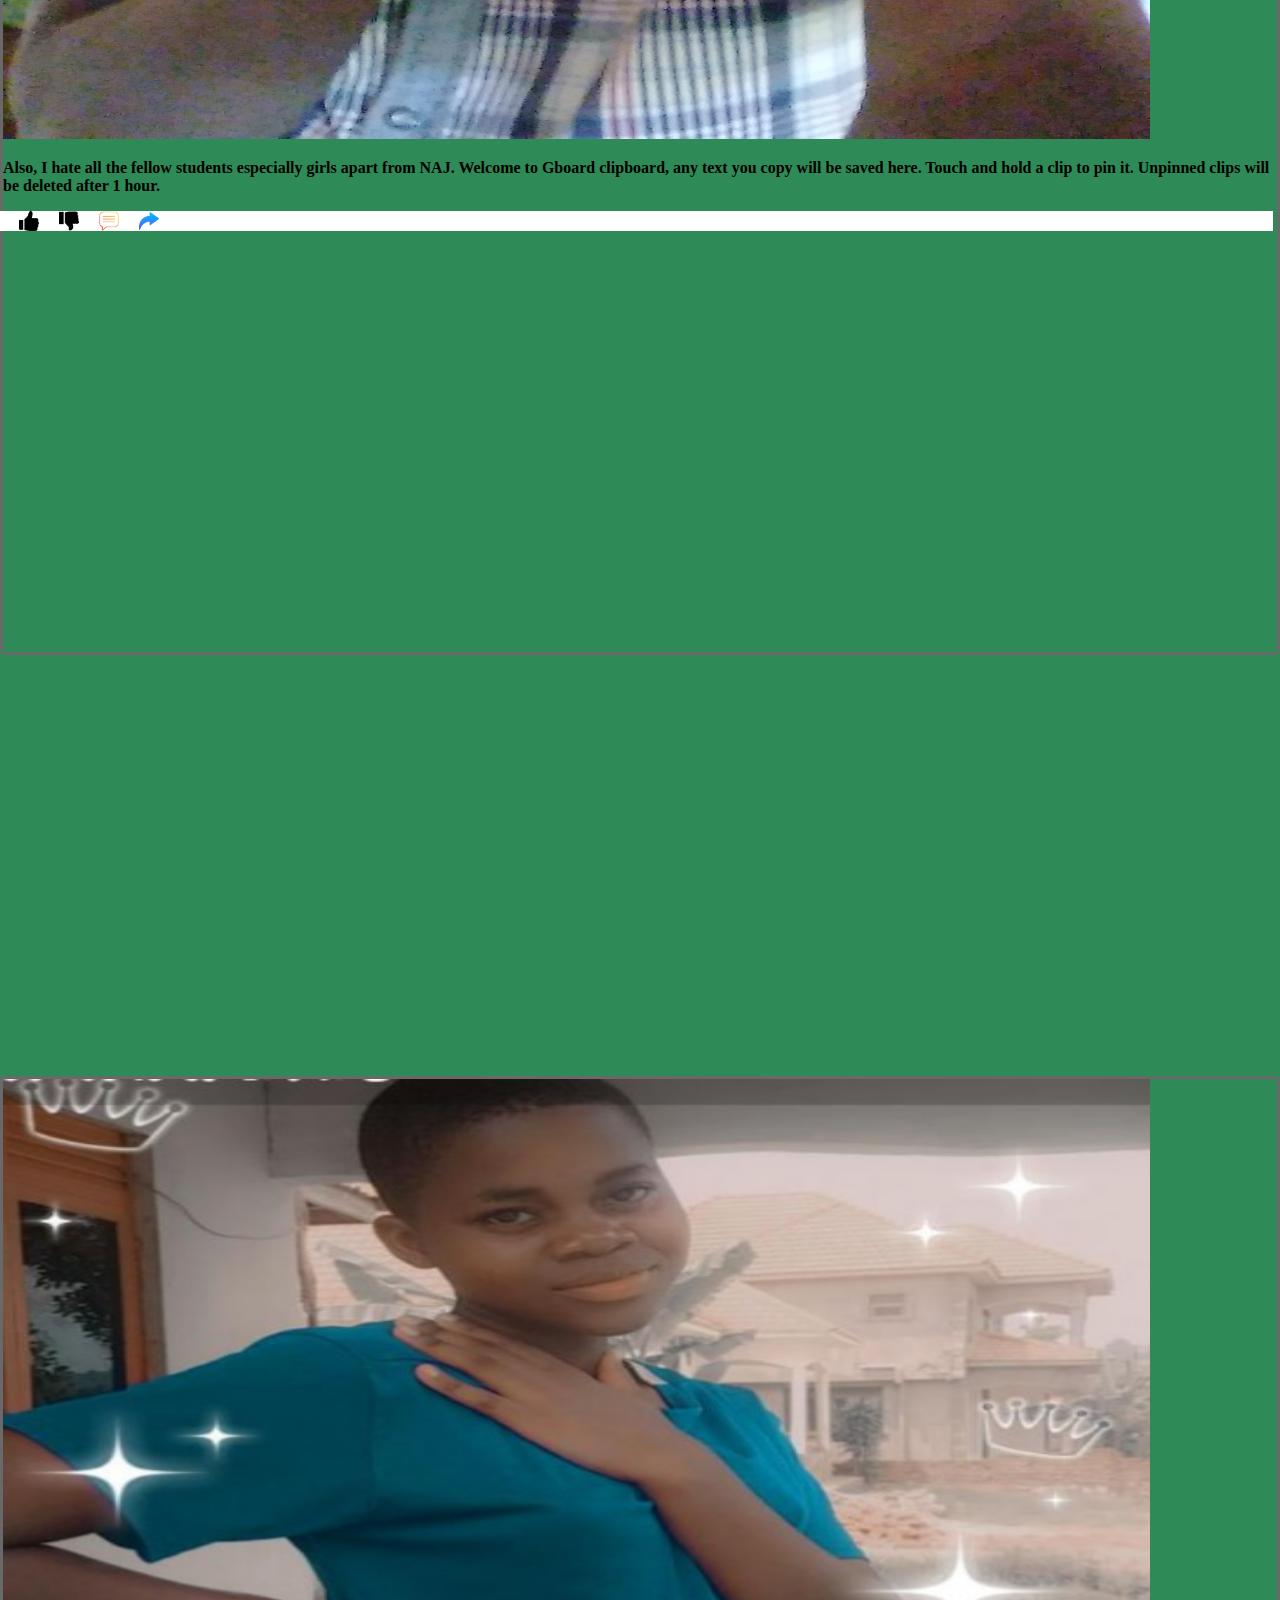
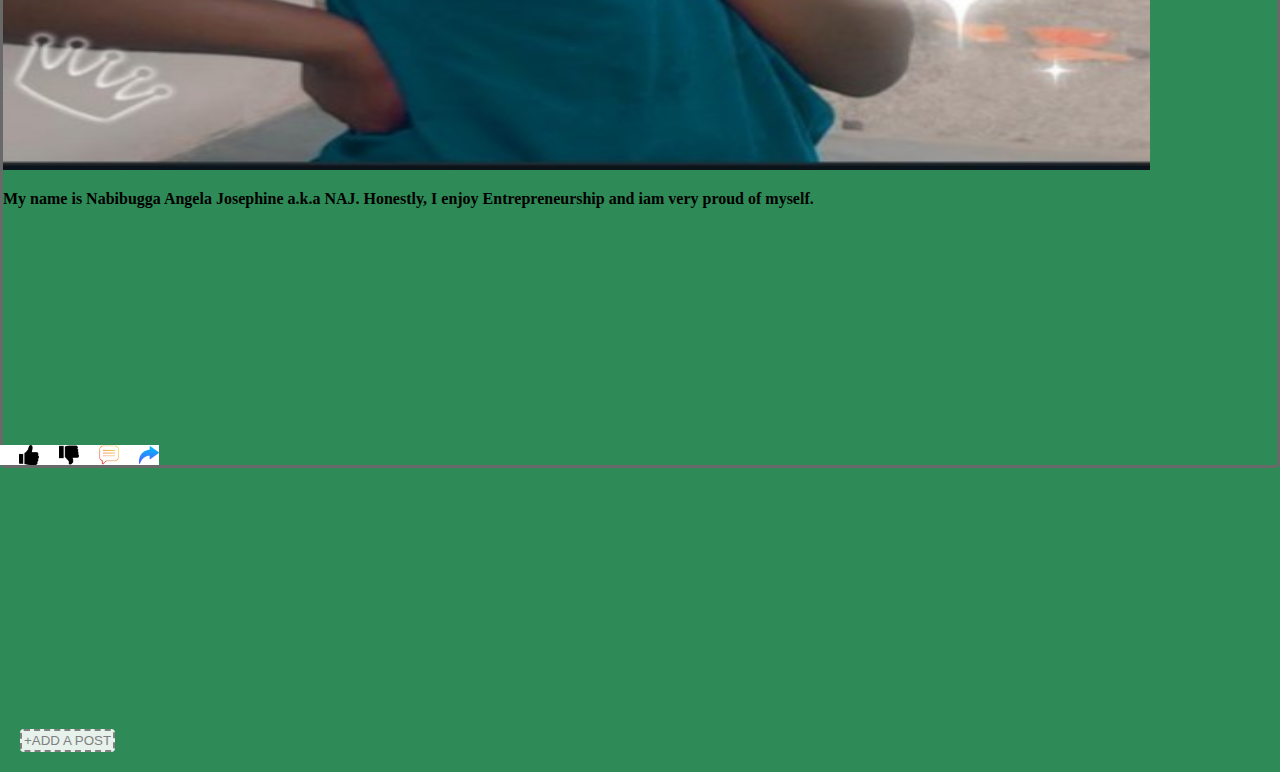
==== commit d406992c: "Update update.html" ====
--- a/update.html
+++ b/update.html
@@ -58,13 +58,14 @@
   .add-button{
     padding:2px;
     color:gray;
-    background-color:rgba(0,0,0,0.9);
+    background-color:rgba(253,253,253,0.9);
     border-radius:4px;
     border:2px dashed gray;
+    margin:20px;
     transition: background-color,padding 400ms ease;
   }
   .add-button:hover{
-    background-color:rgba( 0, 0, 0, 0.3);
+    background-color:rgba( 253, 253, 253, 0.3);
     padding:3px;
   }
   
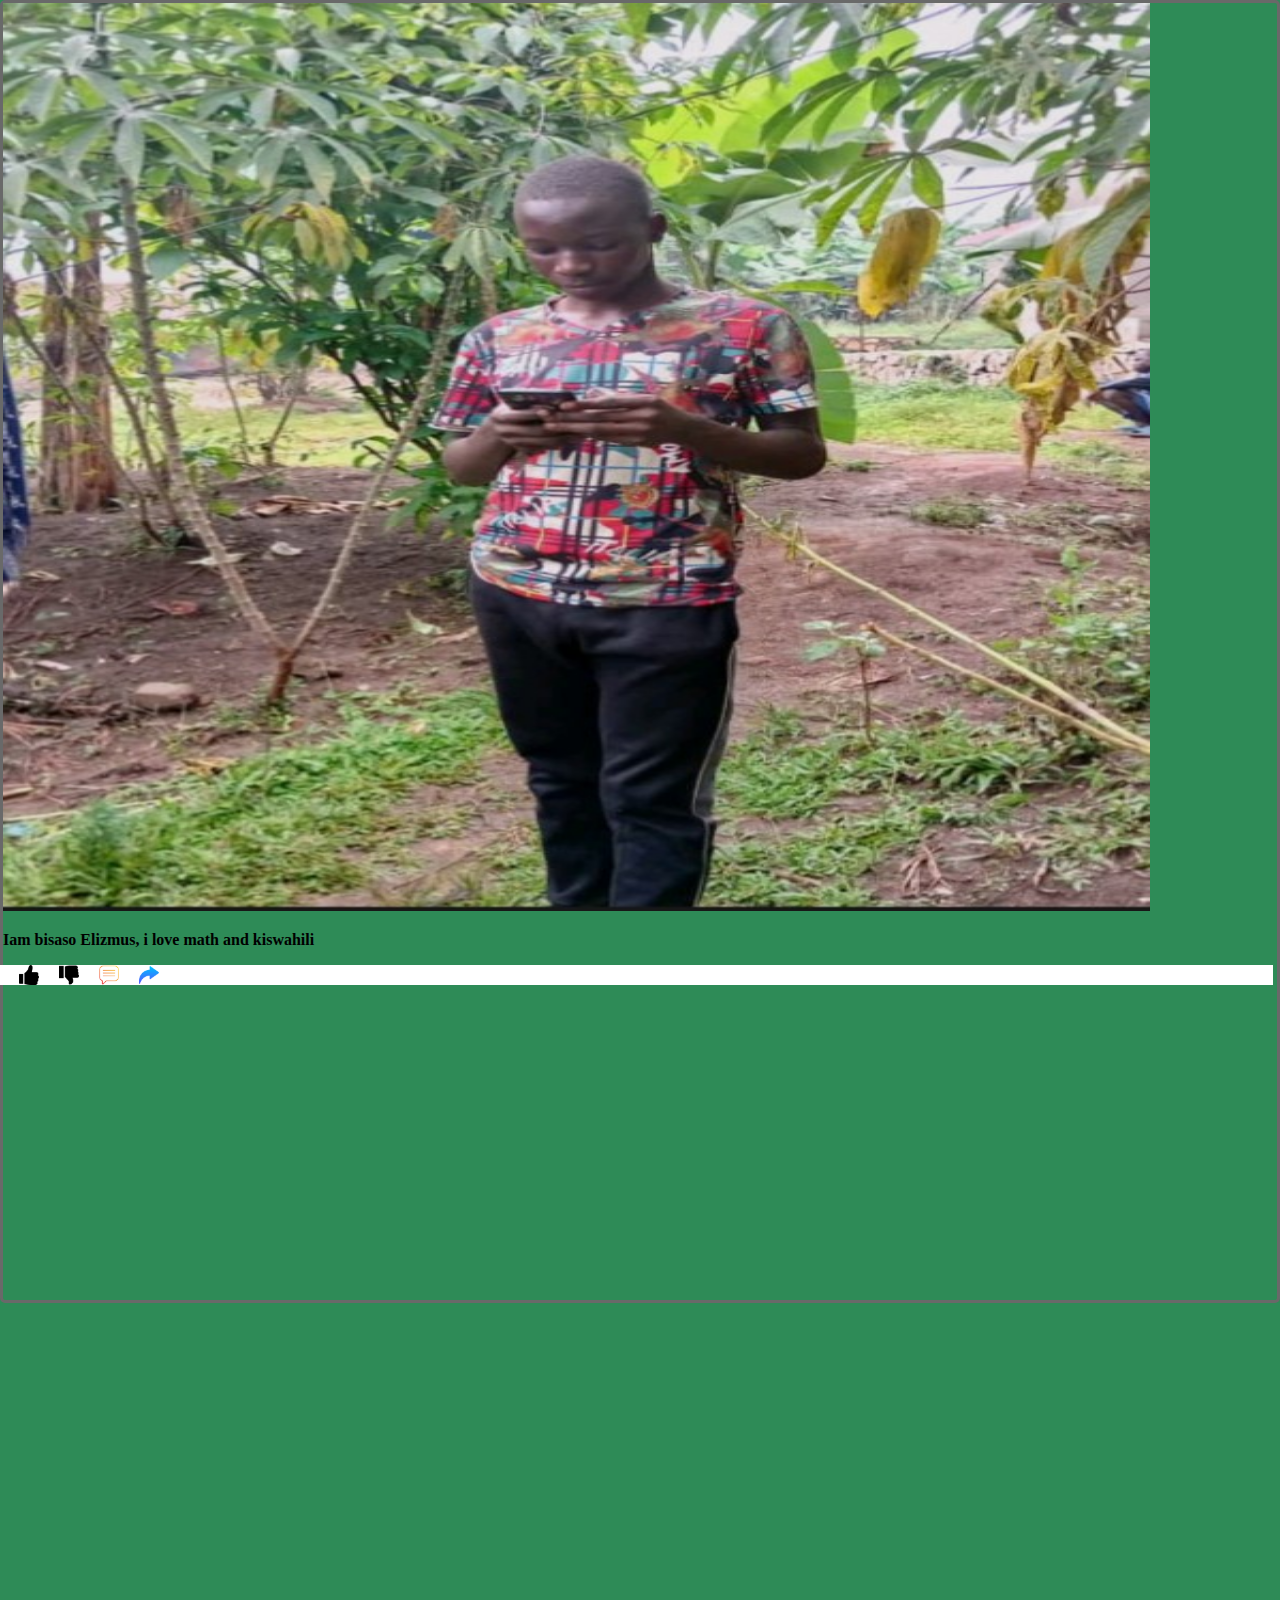
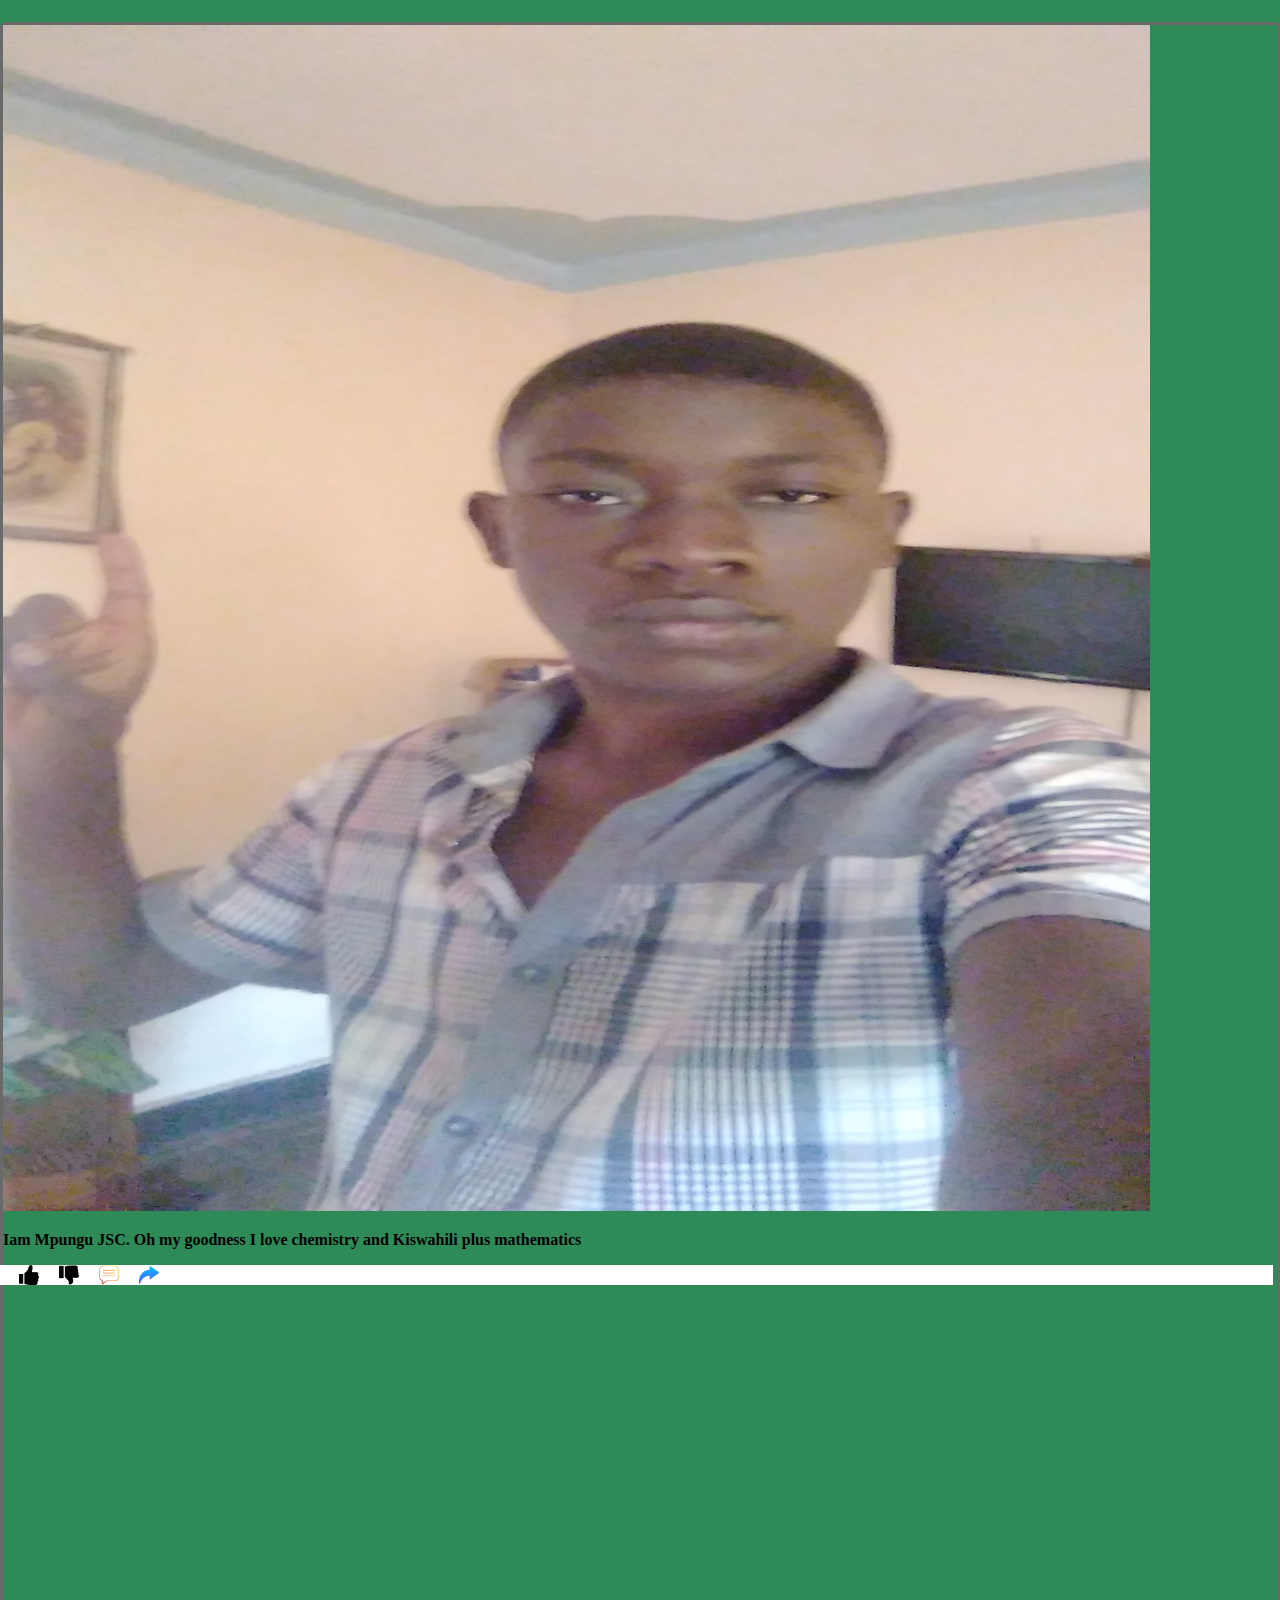
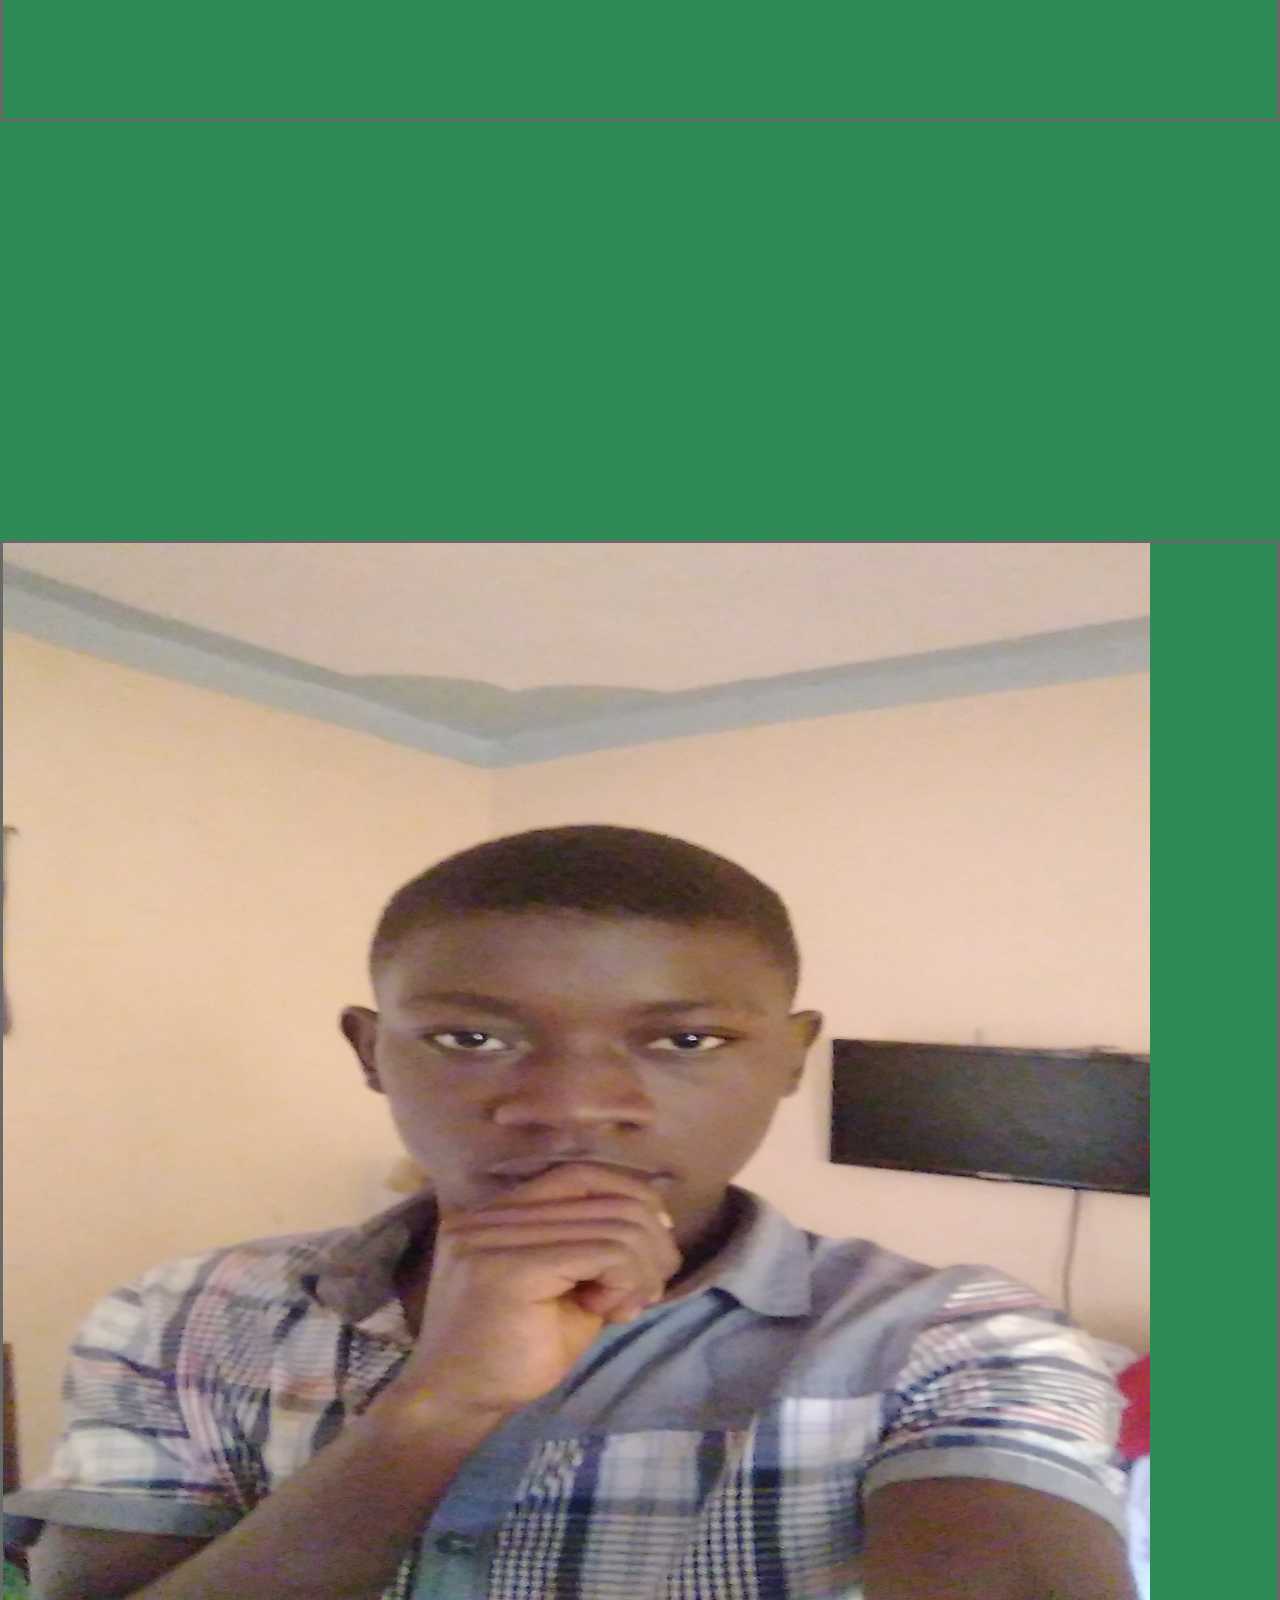
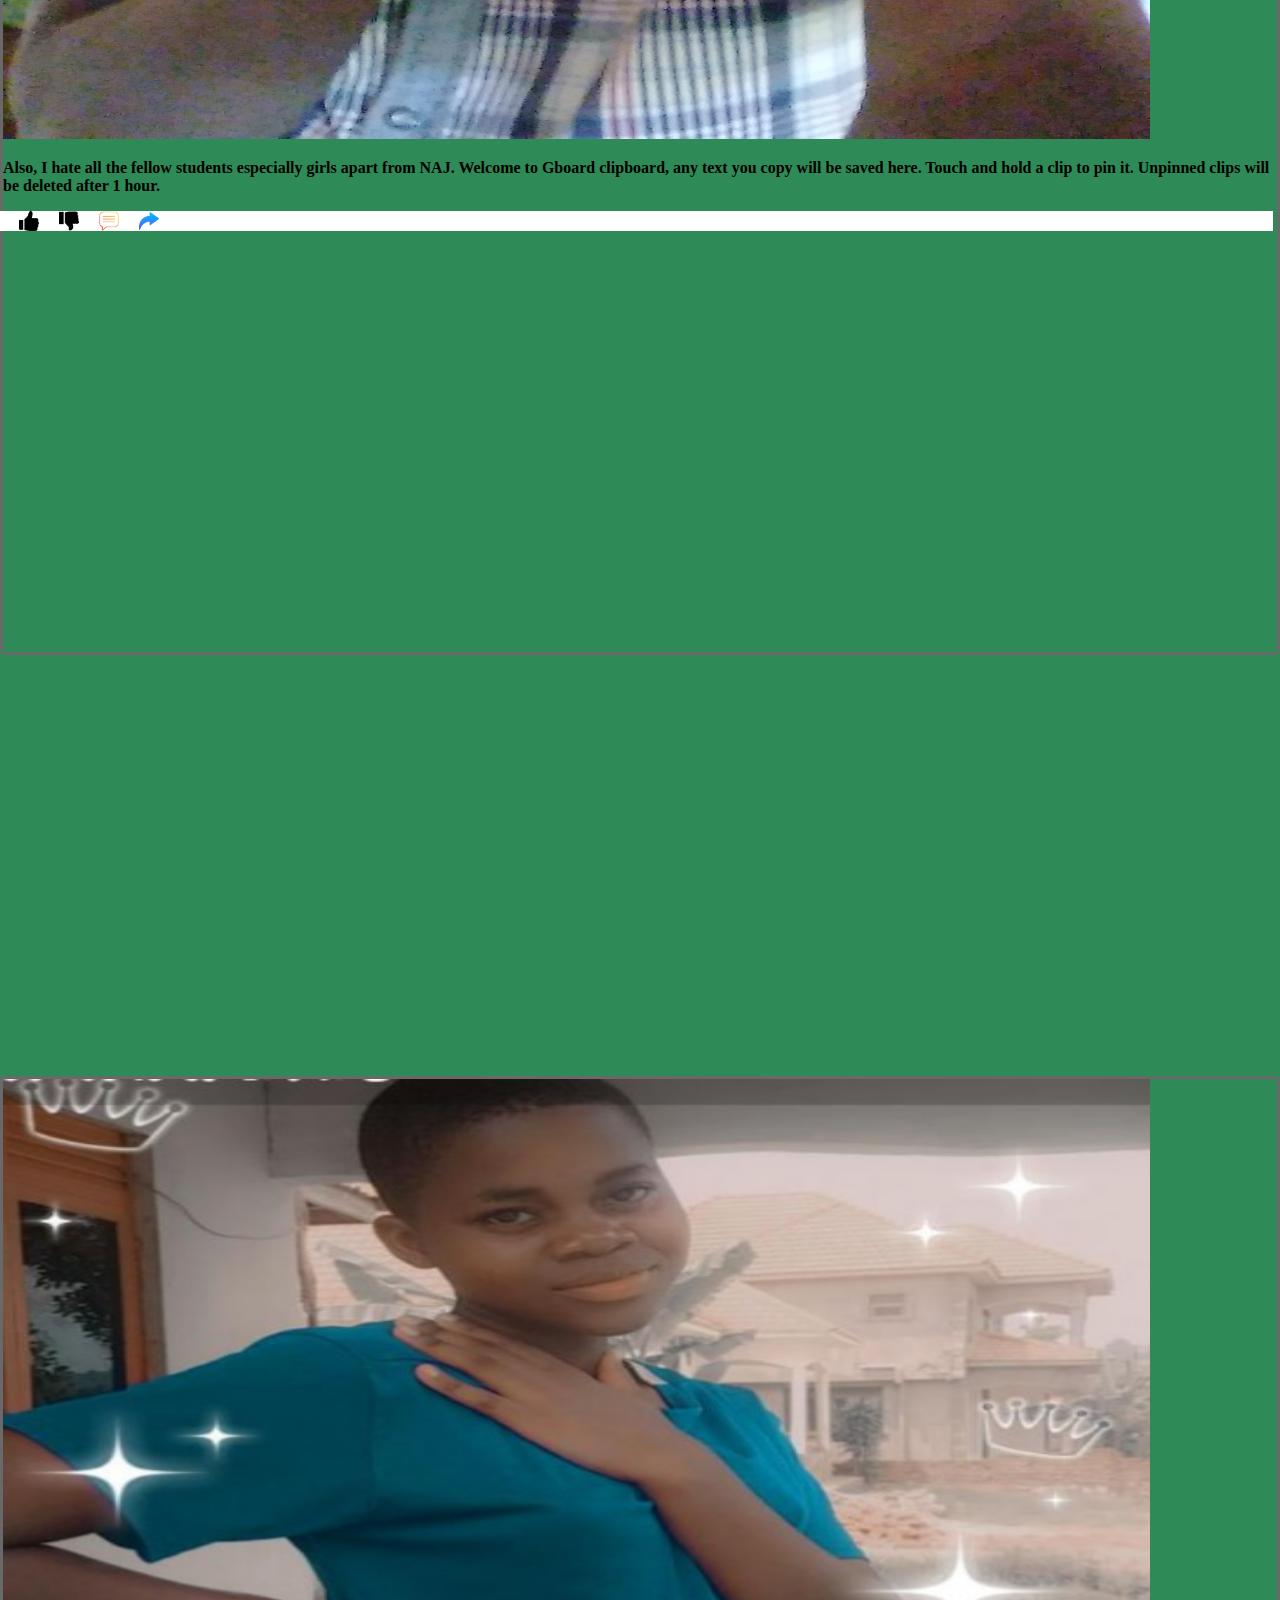
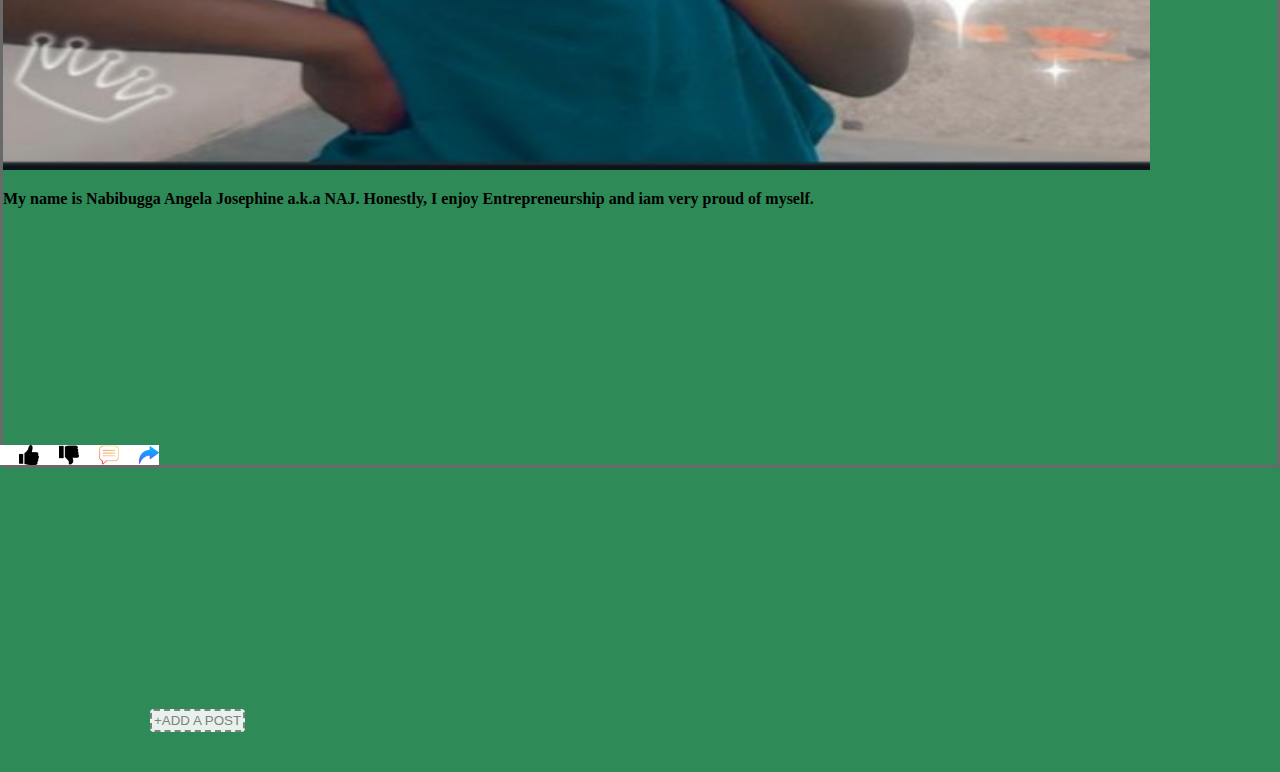
==== commit c842c489: "Update update.html" ====
--- a/update.html
+++ b/update.html
@@ -61,11 +61,12 @@
     background-color:rgba(253,253,253,0.9);
     border-radius:4px;
     border:2px dashed gray;
-    margin:20px;
+    margin-left:150px;
+    margin-bottom:40px;
     transition: background-color,padding 400ms ease;
   }
   .add-button:hover{
-    background-color:rgba( 253, 253, 253, 0.3);
+    background-color:rgba( 253, 253, 253, 0.7);
     padding:3px;
   }
   
